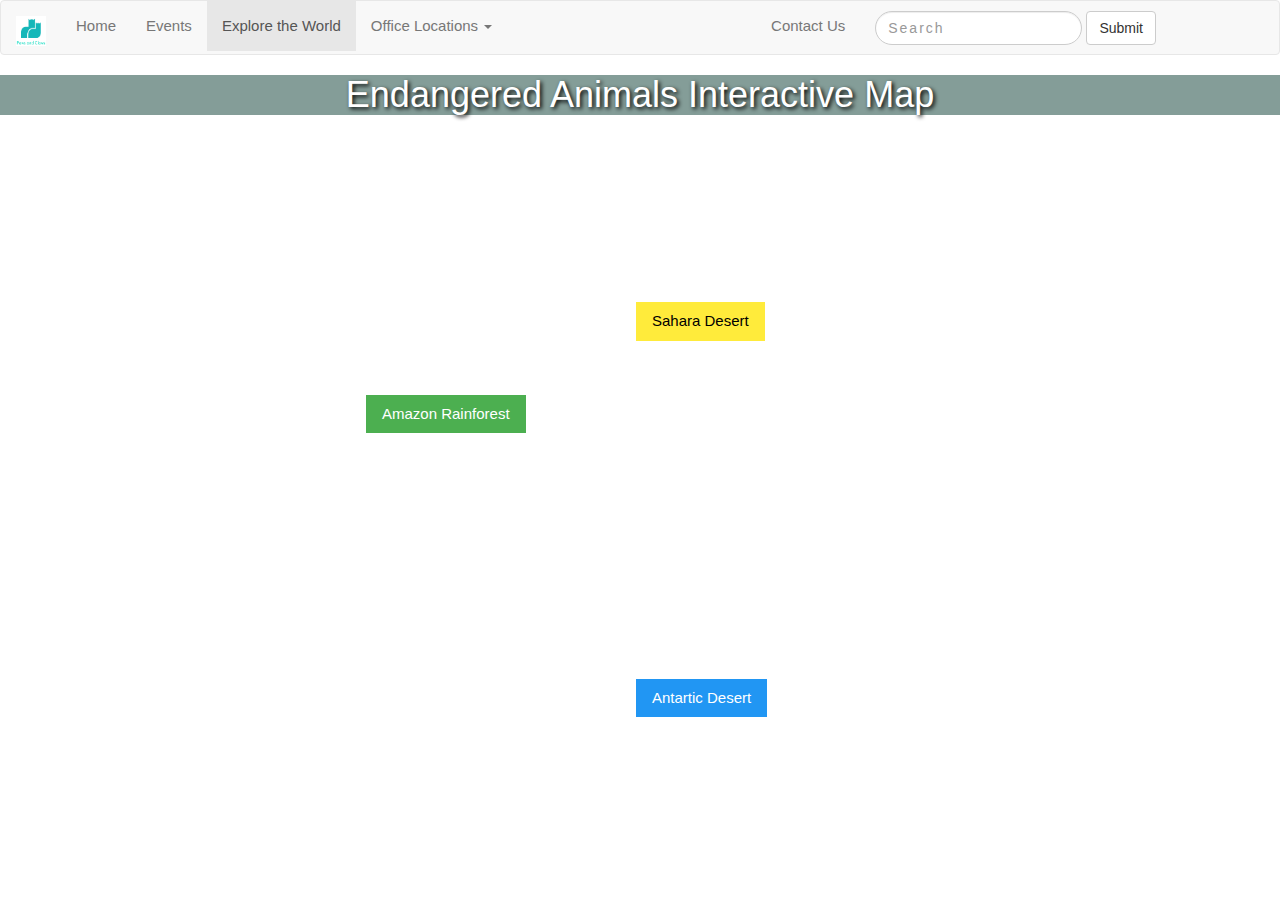
==== Explore_the_world.html @ 2ea4d444 "added back in the antartica animals" ====
<!DOCTYPE html>
<html>
 <head>
   <link href="css/bootstrap.css" rel="stylesheet">
   <link href="style.css" rel="stylesheet">
   <link rel="stylesheet" href="https://www.w3schools.com/w3css/4/w3.css">
   <script src="js/jquery-3.3.1.min.js"></script>
   <script src="http://code.jquery.com/jquery-3.2.1.min.js"></script>
   <script src="js/bootstrap.min.js"></script>
   <style>
      p    {color: black;}
   </style>
 </head>


  <header>
    <nav class="navbar navbar-default">
  <div class="container-fluid">
    <div class="navbar-header">
      <a class="navbar-brand" href="index.html">
        <img alt="Brand" src="logo.png" width="30" height="30">
      </a>
  <div class="container">
    <div class="navbar-header">
      <button type="button" class="navbar-toggle collapsed" data-toggle="collapse" data-target="#bs-example-navbar-collapse-1" aria-expanded="false">
        <span class="sr-only">Toggle navigation</span>
        <span class="icon-bar"></span>
        <span class="icon-bar"></span>
        <span class="icon-bar"></span>
      </button>
    </div>
    <div class="collapse navbar-collapse" id="bs-example-navbar-collapse-1">
      <ul class="nav navbar-nav">
        <li><a href="index.html">Home</a></li>
        <li><a href="#">Events</a></li>
        <li class="active"><a href="Explore_the_world.html">Explore the World<span class="sr-only">(current)</span></a></li>
        <li class="dropdown">
                  <a href="#" class="dropdown-toggle" data-toggle="dropdown" role="button" aria-haspopup="true" aria-expanded="false">Office Locations <span class="caret"></span></a>
                  <ul class="dropdown-menu">
                    <li><a href="#">Birmingham</a></li>
                    <li><a href="#">London</a></li>
                    <li><a href="#">Manchester</a></li>
          </ul>
      </ul>

      <form class="navbar-form navbar-right">
        <div class="form-group">
          <input type="text" class="form-control" placeholder="Search">
        </div>
        <button type="submit" class="btn btn-default">Submit</button>
      </form>
      <ul class="nav navbar-nav navbar-right">
        <li><a href="#">Contact Us</a></li>

      </ul>
    </div>
  </div>
  </nav>
</header>

  <body id="map-bg">
    <style>
    </style>
<div>
    <center>
<h1 id="title-EA">Endangered Animals Interactive Map</h1>
</center>
</div>
<div class="w3-container">
  <button id="amazon" onclick="document.getElementById('id01').style.display='block'" class="w3-button w3-green">Amazon Rainforest</button>

  <div id="id01" class="w3-modal">
    <div class="w3-modal-content">
      <div class="w3-container">
        <span onclick="document.getElementById('id01').style.display='none'" class="w3-button w3-display-topright">&times;</span>
        <header class="w3-container w3-light-green"><h2>Amazon Rainforest</h2></header>
        <body>
          <div class="row">
            <div class="col-md-6">
              <img style="padding: 20px 10px" src="img/Amazon.jpg" width="430" height="380">
            </div>
           <div class="col-md-6">
             <p style="padding: 20px 10px"><strong>Fun Facts!</strong></p>
             <ul>
               <li>Amazon is thought to have 2.5 million species of insects</li>
               <li>A lot of our food types and medicinal ingredients comes from the amazon</li>
               <li>The forest floor is almost completely black - only 1% of sunlight makes it through</li>
             </ul>
           </div>
         </div>
      </body>
      </div>
    </div>
  </div>
</div>

<div class="w3-container">
  <button id="antartica" onclick="document.getElementById('id02').style.display='block'" class="w3-button w3-blue">Antartic Desert</button>

  <div id="id02" class="w3-modal">
    <div class="w3-modal-content">
      <div class="w3-container">
        <span onclick="document.getElementById('id02').style.display='none'" class="w3-button w3-display-topright">&times;</span>
        <header class="w3-container w3-light-blue"><h2>Antartic Desert</h2></header>
        <body>
          <div class="row">
            <div class="col-md-6">
              <img style="padding: 20px 10px" src="img/antartica.jpg" width="430" height="380">
            </br>
            <p style="padding: 0px 0px 10px 20px"><em>"Antarctica still blows my mind. It is vast, remote, otherworldly and beautiful beyond imagination. But it is also fragile and vulnerable to the worst effects of climate change and fishing. I've spent more than two years living on the ice and two decades working to ensure that Antarctic remains protected for future generations."</em></p>
            <p style="padding: 0px 0px 0px 40px"><b>Rod Downie</b></p>
            <p style="padding: 0px 0px 0px 40px"><b><em>Polar programme manager</em></b></p>
            </div>
           <div class="col-md-6">
             <p style="padding: 20px 10px">
               <b>Fun Facts!</b>
               <ul>
                 <li>Antarctica is the southernmost continent on Earth</li>
                 <li>Antarctica is bigger than Europe and almost double the size of Australia</li>
                 <li>The name ‘Antarctica’ comes from a Greek word meaning ‘opposite to the north’</li>
               </ul>
             </p>
           </br>
             <img src="img/penguin.jpg" style="float: left">
             <p style="padding: 10px 10px 10px 250px;"><b><em>Chinstrap Penguin</em></b></p>
             <ul style="padding: 10px 10px 0px 260px;">
               <li>Chinstrap Penguins live for about 20 years</li>
               <li>Outside of the breeding season Chinstrap Penguins will often congregate on icebergs</li>
               <li>Pygoscelis means “rump-legged.”</li>
             </ul>
           </div>
         </div>
      </body>
      </div>
    </div>
  </div>
</div>

 <div class="w3-container">
   <button id="sahara" onclick="document.getElementById('id03').style.display='block'" class="w3-button w3-yellow">Sahara Desert</button>

   <div id="id03" class="w3-modal">
     <div class="w3-modal-content">
       <div class="w3-container">
         <span onclick="document.getElementById('id03').style.display='none'" class="w3-button w3-display-topright">&times;</span>
         <header class="w3-container w3-yellow"><h2><b>Sahara Desert</b></h2></header>
         <body>
           <div class="row">
             <div class="col-md-6">
               <img style="padding: 20px 10px" src="img/sahara.jpg" width="400" height="280">
               <img class="resize" style="padding: 20px 10px; float: left" src="img/viper.jpg">
               <p style="padding: 20px 10px"><b><em>Sand Viper</em></b></p>
               <ul style="padding: 10px 10px 50px 200px">
                 <li>Deadly super species Cerastes vipers </li>
                 <li>Potent hemotoxin in kills its prey almost instantly</li>
                 <li>Eats small mammals, birds, and lizards</li>
               </ul>
              </div>
             <div class="col-md-6">
               <p style="padding: 20px 10px"><b>Fun Facts!</b></p>
               <ul>
                 <li>The desert shrinks and grows depending on the climate</li>
 	               <li>It used to be a rich, fertile farmland</li>
                 <li>It snowed in the Sahara desert for 30 minutes on the 18th of February 1979</li>
               </ul>
             </br>
           </br>
               <p><b><em>Addax</em></b></p>


                <img style="float: left; width: 300px; height: 250px;" src="img/addax.jpg">
               </div>
              </div>
              <div>
                </div>



           </div>
          </div>
       </body>
     </div>
     </div>
     </div>
 </body>

</html>
---- style.css ----
* {
    box-sizing: border-box;
}

body {
    margin: 0;
    font-family: Arial;
    font-size: 17px;
}

#body {
  position: relative;
  background-color: #f2f2f2;
  padding: 10px;
}

#bottom {
  position: relative;
  padding: 20px;
  background-color: white;
}

#footer {
  position: relative;
  background-color: black;
  padding: 20px 20px 140px 20px;
}

.content {
    position: relative;
    bottom: 0;
    background: rgba(0, 0, 0, 0.5);
    color: #f1f1f1;
    width: 100%;
    padding: 100px;
}

#myVideo {
    position: fixed;
    right: 0;
    bottom: 0;
    min-width: 100%;
    min-height: 100%;
}

#well {
  background-color: rgba( 30, 100, 100, 0.5);
}

p {
  color: white;
  font-size: 14px;
}

h1 {
  color: white;
  text-shadow: 2px 2px 4px #000000;
  

}
.form-control {
  margin-top: 2px;
  margin-bottom: 1px;
  border-radius: 20px;
  letter-spacing: 2px;
}
.formm-control {
  border: 20px;
  border-radius: 4px;
  background-color: rgb(54, 132, 168);
  color: white;
  padding: 5px 10px 5px 10px
 }
 .nav {
   font-size: 15px;
 }

#map-bg {
  background: url(img/world-map1.jpg);
  background-repeat: no-repeat;
  background-size: 100% 320%;
}

#sahara {
   position: relative;
   top: 100px;
   right: 100px;
   bottom: 0;
   left: 620px;
   overflow: auto;
   overflow-y: auto;
}

#amazon {
   position: relative;
   top: 270px;
   right: 100px;
   bottom: 0;
   left: 350px;
   overflow: auto;
   overflow-y: auto;
}

#antartica {
   position: relative;
   top: 515px;
   right: 400px;
   bottom: 0;
   left: 620px;
   overflow: auto;
   overflow-y: auto;
}

#title-EA {
  background-color: rgba( 10, 60, 50, 0.5);
}

.fa {
  padding: 20px;
  font-size: 30px;
  width: 55px;
  text-align: center;
  text-decoration: none;
  margin: 5px 2px;
  border-radius: 50%;
}

.fa:hover {
    opacity: 0.7;
}

.fa-facebook {
  background: #3B5998;
  color: white;
}

.fa-twitter {
  background: #55ACEE;
  color: white;
}

.fa-instagram {
  background: #E8004D;
  color: white;
}

.fa-snapchat-ghost {
  background: #fffc00;
  color: white;
  text-shadow: -1px 0 black, 0 1px black, 1px 0 black, 0 -1px black;
}

img.resize {
  max-width:40%;
  max-height:40%;
}
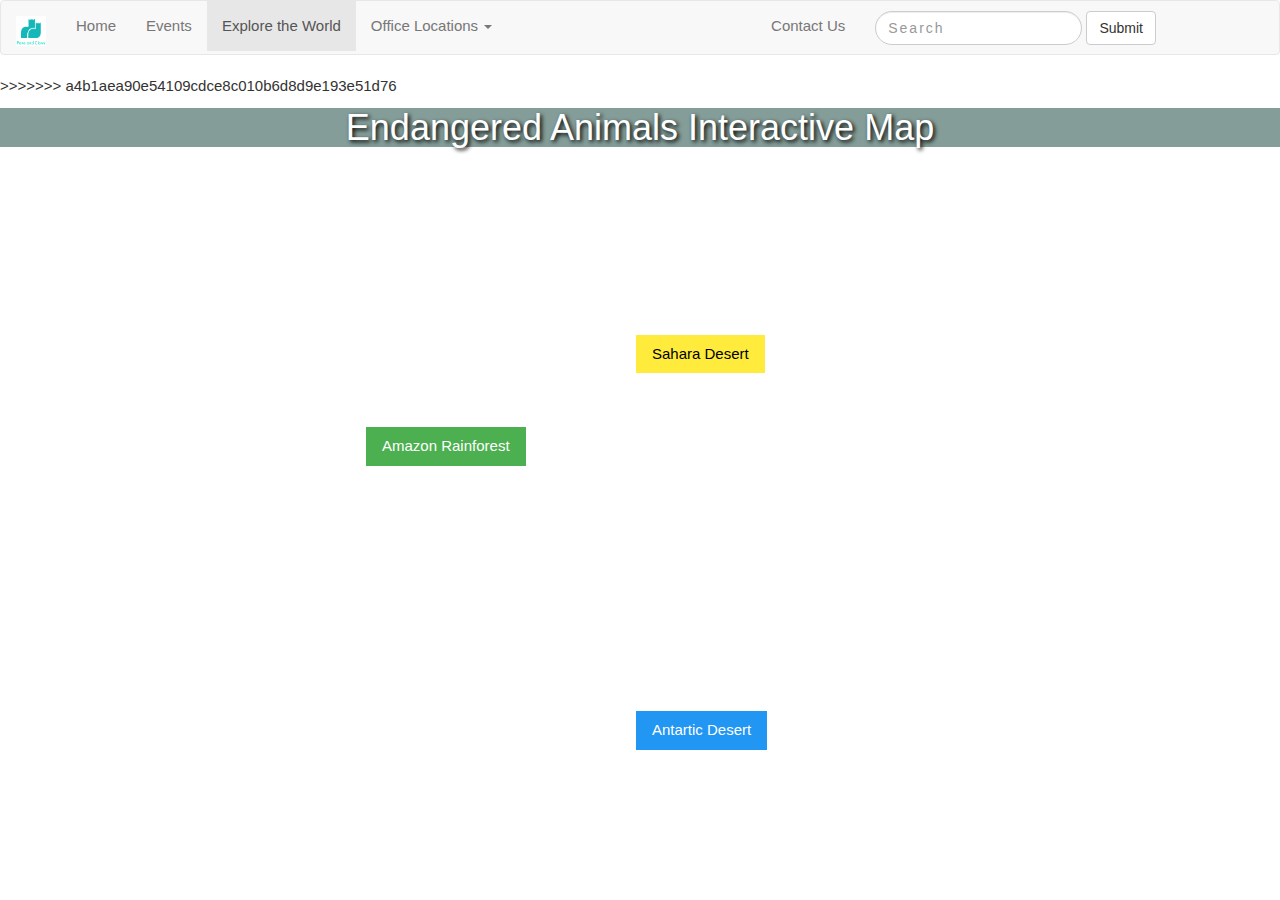
==== commit e6184d76: "fonts" ====
--- a/Explore_the_world.html
+++ b/Explore_the_world.html
@@ -12,176 +12,196 @@
    </style>
  </head>
 
-
   <header>
     <nav class="navbar navbar-default">
-  <div class="container-fluid">
-    <div class="navbar-header">
-      <a class="navbar-brand" href="index.html">
-        <img alt="Brand" src="logo.png" width="30" height="30">
-      </a>
-  <div class="container">
-    <div class="navbar-header">
-      <button type="button" class="navbar-toggle collapsed" data-toggle="collapse" data-target="#bs-example-navbar-collapse-1" aria-expanded="false">
-        <span class="sr-only">Toggle navigation</span>
-        <span class="icon-bar"></span>
-        <span class="icon-bar"></span>
-        <span class="icon-bar"></span>
-      </button>
-    </div>
-    <div class="collapse navbar-collapse" id="bs-example-navbar-collapse-1">
-      <ul class="nav navbar-nav">
-        <li><a href="index.html">Home</a></li>
-        <li><a href="#">Events</a></li>
-        <li class="active"><a href="Explore_the_world.html">Explore the World<span class="sr-only">(current)</span></a></li>
-        <li class="dropdown">
-                  <a href="#" class="dropdown-toggle" data-toggle="dropdown" role="button" aria-haspopup="true" aria-expanded="false">Office Locations <span class="caret"></span></a>
-                  <ul class="dropdown-menu">
-                    <li><a href="#">Birmingham</a></li>
-                    <li><a href="#">London</a></li>
-                    <li><a href="#">Manchester</a></li>
-          </ul>
-      </ul>
-
-      <form class="navbar-form navbar-right">
-        <div class="form-group">
-          <input type="text" class="form-control" placeholder="Search">
-        </div>
-        <button type="submit" class="btn btn-default">Submit</button>
-      </form>
-      <ul class="nav navbar-nav navbar-right">
-        <li><a href="#">Contact Us</a></li>
+      <div class="container-fluid">
+        <div class="navbar-header">
+          <a class="navbar-brand" href="index.html">
+          <img alt="Brand" src="logo.png" width="30" height="30">
+          </a>
+          <div class="container">
+            <div class="navbar-header">
+              <button type="button" class="navbar-toggle collapsed" data-toggle="collapse" data-target="#bs-example-navbar-collapse-1" aria-expanded="false">
+                <span class="sr-only">Toggle navigation</span>
+                <span class="icon-bar"></span>
+                <span class="icon-bar"></span>
+                <span class="icon-bar"></span>
+              </button>
+            </div>
+            <div class="collapse navbar-collapse" id="bs-example-navbar-collapse-1">
+              <ul class="nav navbar-nav">
+                <li><a href="index.html">Home</a></li>
+                <li><a href="#">Events</a></li>
+                <li class="active"><a href="Explore_the_world.html">Explore the World<span class="sr-only">(current)</span></a></li>
+                <li class="dropdown">
+                    <a href="#" class="dropdown-toggle" data-toggle="dropdown" role="button" aria-haspopup="true" aria-expanded="false">Office Locations <span class="caret"></span></a>
+                    <ul class="dropdown-menu">
+                      <li><a href="#">Birmingham</a></li>
+                      <li><a href="#">London</a></li>
+                      <li><a href="#">Manchester</a></li>
+                    </ul>
+                  </ul>
+                <form class="navbar-form navbar-right">
+                  <div class="form-group">
+                    <input type="text" class="form-control" placeholder="Search">
+                  </div>
+                  <button type="submit" class="btn btn-default">Submit</button>
+                </form>
+                <ul class="nav navbar-nav navbar-right">
+                  <li><a href="#">Contact Us</a></li>
+                </ul>
+              </div>
+            </div>
+          </div>
+        </div>
+      </nav>
+    </header>
+
 
       </ul>
     </div>
   </div>
   </nav>
-</header>
-
+  </header>
+
+
+
+  <body>
+    <link href='//fonts.googleapis.com/css?family=Roboto+Condensed:300,400,700' rel='stylesheet' type='text/css'>
+<link href='//fonts.googleapis.com/css?family=Roboto:100,300,400,700,900' rel='stylesheet' type='text/css'>
+
+
+  <body>
+    <link href='//fonts.googleapis.com/css?family=Roboto+Condensed:300,400,700' rel='stylesheet' type='text/css'>
+    <link href='//fonts.googleapis.com/css?family=Roboto:100,300,400,700,900' rel='stylesheet' type='text/css'>
+>>>>>>> a4b1aea90e54109cdce8c010b6d8d9e193e51d76
   <body id="map-bg">
-    <style>
-    </style>
-<div>
-    <center>
-<h1 id="title-EA">Endangered Animals Interactive Map</h1>
-</center>
-</div>
-<div class="w3-container">
-  <button id="amazon" onclick="document.getElementById('id01').style.display='block'" class="w3-button w3-green">Amazon Rainforest</button>
-
-  <div id="id01" class="w3-modal">
-    <div class="w3-modal-content">
-      <div class="w3-container">
-        <span onclick="document.getElementById('id01').style.display='none'" class="w3-button w3-display-topright">&times;</span>
-        <header class="w3-container w3-light-green"><h2>Amazon Rainforest</h2></header>
-        <body>
-          <div class="row">
-            <div class="col-md-6">
-              <img style="padding: 20px 10px" src="img/Amazon.jpg" width="430" height="380">
-            </div>
-           <div class="col-md-6">
-             <p style="padding: 20px 10px"><strong>Fun Facts!</strong></p>
-             <ul>
-               <li>Amazon is thought to have 2.5 million species of insects</li>
-               <li>A lot of our food types and medicinal ingredients comes from the amazon</li>
-               <li>The forest floor is almost completely black - only 1% of sunlight makes it through</li>
-             </ul>
-           </div>
-         </div>
-      </body>
+    <div>
+      <center>
+        <h1 id="title-EA">Endangered Animals Interactive Map</h1>
+      </center>
+    </div>
+
+    <div class="w3-container">
+      <button id="amazon" onclick="document.getElementById('id01').style.display='block'" class="w3-button w3-green">Amazon Rainforest</button>
+
+      <div id="id01" class="w3-modal">
+        <div class="w3-modal-content">
+          <div class="w3-container">
+            <span onclick="document.getElementById('id01').style.display='none'" class="w3-button w3-display-topright">&times;</span>
+            <header class="w3-container w3-light-green"><h2>Amazon Rainforest</h2></header>
+            <body>
+              <div class="row">
+                <div class="col-md-6">
+                  <img style="padding: 20px 10px" src="img/Amazon.jpg" width="430" height="380">
+                </div>
+                <div class="col-md-6">
+                  <p style="padding: 20px 10px"><strong>Fun Facts!</strong></p>
+                  <ul>
+                    <li>Amazon is thought to have 2.5 million species of insects</li>
+                    <li>A lot of our food types and medicinal ingredients comes from the amazon</li>
+                    <li>The forest floor is almost completely black - only 1% of sunlight makes it through</li>
+                  </ul>
+                </div>
+              </div>
+            </body>
+          </div>
+        </div>
       </div>
     </div>
-  </div>
-</div>
-
-<div class="w3-container">
-  <button id="antartica" onclick="document.getElementById('id02').style.display='block'" class="w3-button w3-blue">Antartic Desert</button>
-
-  <div id="id02" class="w3-modal">
-    <div class="w3-modal-content">
-      <div class="w3-container">
-        <span onclick="document.getElementById('id02').style.display='none'" class="w3-button w3-display-topright">&times;</span>
-        <header class="w3-container w3-light-blue"><h2>Antartic Desert</h2></header>
-        <body>
-          <div class="row">
-            <div class="col-md-6">
-              <img style="padding: 20px 10px" src="img/antartica.jpg" width="430" height="380">
-            </br>
-            <p style="padding: 0px 0px 10px 20px"><em>"Antarctica still blows my mind. It is vast, remote, otherworldly and beautiful beyond imagination. But it is also fragile and vulnerable to the worst effects of climate change and fishing. I've spent more than two years living on the ice and two decades working to ensure that Antarctic remains protected for future generations."</em></p>
-            <p style="padding: 0px 0px 0px 40px"><b>Rod Downie</b></p>
-            <p style="padding: 0px 0px 0px 40px"><b><em>Polar programme manager</em></b></p>
-            </div>
-           <div class="col-md-6">
-             <p style="padding: 20px 10px">
-               <b>Fun Facts!</b>
-               <ul>
-                 <li>Antarctica is the southernmost continent on Earth</li>
-                 <li>Antarctica is bigger than Europe and almost double the size of Australia</li>
-                 <li>The name ‘Antarctica’ comes from a Greek word meaning ‘opposite to the north’</li>
-               </ul>
-             </p>
-           </br>
-             <img src="img/penguin.jpg" style="float: left">
-             <p style="padding: 10px 10px 10px 250px;"><b><em>Chinstrap Penguin</em></b></p>
-             <ul style="padding: 10px 10px 0px 260px;">
-               <li>Chinstrap Penguins live for about 20 years</li>
-               <li>Outside of the breeding season Chinstrap Penguins will often congregate on icebergs</li>
-               <li>Pygoscelis means “rump-legged.”</li>
-             </ul>
-           </div>
-         </div>
-      </body>
+
+    <div class="w3-container">
+      <button id="antartica" onclick="document.getElementById('id02').style.display='block'" class="w3-button w3-blue">Antartic Desert</button>
+
+      <div id="id02" class="w3-modal">
+        <div class="w3-modal-content">
+          <div class="w3-container">
+            <span onclick="document.getElementById('id02').style.display='none'" class="w3-button w3-display-topright">&times;</span>
+            <header class="w3-container w3-light-blue"><h2>Antartic Desert</h2></header>
+            <body>
+              <div class="row">
+                <div class="col-md-6">
+                  <img style="padding: 20px 10px" src="img/antartica.jpg" width="430" height="380">
+                </br>
+                  <img src="img/whale.jpg" style="float: left;" width="200" height="140">
+                  <p style="padding: 10px 10px 0px 250px"><b><em>Blue Whale</em></b></p>
+                  <ul style="padding: 10px 10px 50px 250px">
+                    <li>The Blue Whale is the largest animal ever to have lived on earth</li>
+                    <li>They mainly catch their food by diving, and descend to depths of approximately 500 m</li>
+                  </ul>
+                </div>
+                <div class="col-md-6">
+                  <p style="padding: 20px 10px">
+                    <b>Fun Facts!</b>
+                    <ul>
+                      <li>Antarctica is the southernmost continent on Earth</li>
+                      <li>Antarctica is bigger than Europe and almost double the size of Australia</li>
+                      <li>The name ‘Antarctica’ comes from a Greek word meaning ‘opposite to the north’</li>
+                    </ul>
+                  </p>
+                </br>
+                  <img src="img/penguin.jpg" style="float: left">
+                  <p style="padding: 10px 10px 0px 250px"><b><em>Chinstrap Penguin</em></b></p>
+                  <ul style="padding: 10px 10px 50px 250px">
+                    <li>Chinstraps can reach depths of 70 m (230 ft), but most dives are less than 45 m (148 ft)</li>
+                    <li>Most dives last between 20-30 seconds</li>
+                    <li>Chinstrap Penguins live for about 20 years</li>
+                  </ul>
+                </div>
+              </div>
+            </body>
+          </div>
+        </div>
       </div>
     </div>
-  </div>
-</div>
-
- <div class="w3-container">
-   <button id="sahara" onclick="document.getElementById('id03').style.display='block'" class="w3-button w3-yellow">Sahara Desert</button>
-
-   <div id="id03" class="w3-modal">
-     <div class="w3-modal-content">
-       <div class="w3-container">
-         <span onclick="document.getElementById('id03').style.display='none'" class="w3-button w3-display-topright">&times;</span>
-         <header class="w3-container w3-yellow"><h2><b>Sahara Desert</b></h2></header>
-         <body>
-           <div class="row">
-             <div class="col-md-6">
-               <img style="padding: 20px 10px" src="img/sahara.jpg" width="400" height="280">
-               <img class="resize" style="padding: 20px 10px; float: left" src="img/viper.jpg">
-               <p style="padding: 20px 10px"><b><em>Sand Viper</em></b></p>
-               <ul style="padding: 10px 10px 50px 200px">
-                 <li>Deadly super species Cerastes vipers </li>
-                 <li>Potent hemotoxin in kills its prey almost instantly</li>
-                 <li>Eats small mammals, birds, and lizards</li>
-               </ul>
-              </div>
-             <div class="col-md-6">
-               <p style="padding: 20px 10px"><b>Fun Facts!</b></p>
-               <ul>
-                 <li>The desert shrinks and grows depending on the climate</li>
- 	               <li>It used to be a rich, fertile farmland</li>
-                 <li>It snowed in the Sahara desert for 30 minutes on the 18th of February 1979</li>
-               </ul>
-             </br>
-           </br>
-               <p><b><em>Addax</em></b></p>
-
-
+
+    <div class="w3-container">
+      <button id="sahara" onclick="document.getElementById('id03').style.display='block'" class="w3-button w3-yellow">Sahara Desert</button>
+
+      <div id="id03" class="w3-modal">
+        <div class="w3-modal-content">
+          <div class="w3-container">
+            <span onclick="document.getElementById('id03').style.display='none'" class="w3-button w3-display-topright">&times;</span>
+            <header class="w3-container w3-yellow"><h2><b>Sahara Desert</b></h2></header>
+            <body>
+              <div class="row">
+                <div class="col-md-6">
+                  <img style="padding: 20px 10px" src="img/sahara.jpg" width="400" height="280">
+                  <img class="resize" style="padding: 20px 10px; float: left" src="img/viper.jpg">
+                  <p style="padding: 20px 10px"><b><em>Sand Viper</em></b></p>
+                  <ul style="padding: 10px 10px 50px 200px">
+                    <li>Deadly super species Cerastes vipers </li>
+                    <li>Potent hemotoxin in kills its prey almost instantly</li>
+                    <li>Eats small mammals, birds, and lizards</li>
+                  </ul>
+                </div>
+                <div class="col-md-6">
+                  <p style="padding: 20px 10px"><b>Fun Facts!</b></p>
+                  <ul>
+                    <li>The desert shrinks and grows depending on the climate</li>
+ 	                  <li>It used to be a rich, fertile farmland</li>
+                    <li>It snowed in the Sahara desert for 30 minutes on the 18th of February 1979</li>
+                  </ul>
+                </br>
+              </br>
+                <p><b><em>Addax</em></b></p>
                 <img style="float: left; width: 300px; height: 250px;" src="img/addax.jpg">
-               </div>
-              </div>
-              <div>
-                </div>
-
-
-
-           </div>
-          </div>
+              </div>
+              </div>
+            </body>
+          </div>
+
        </body>
      </div>
      </div>
      </div>
  </body>
 
+
+        </div>
+      </div>
+    </div>
+  </div>
+</body>
+
 </html>
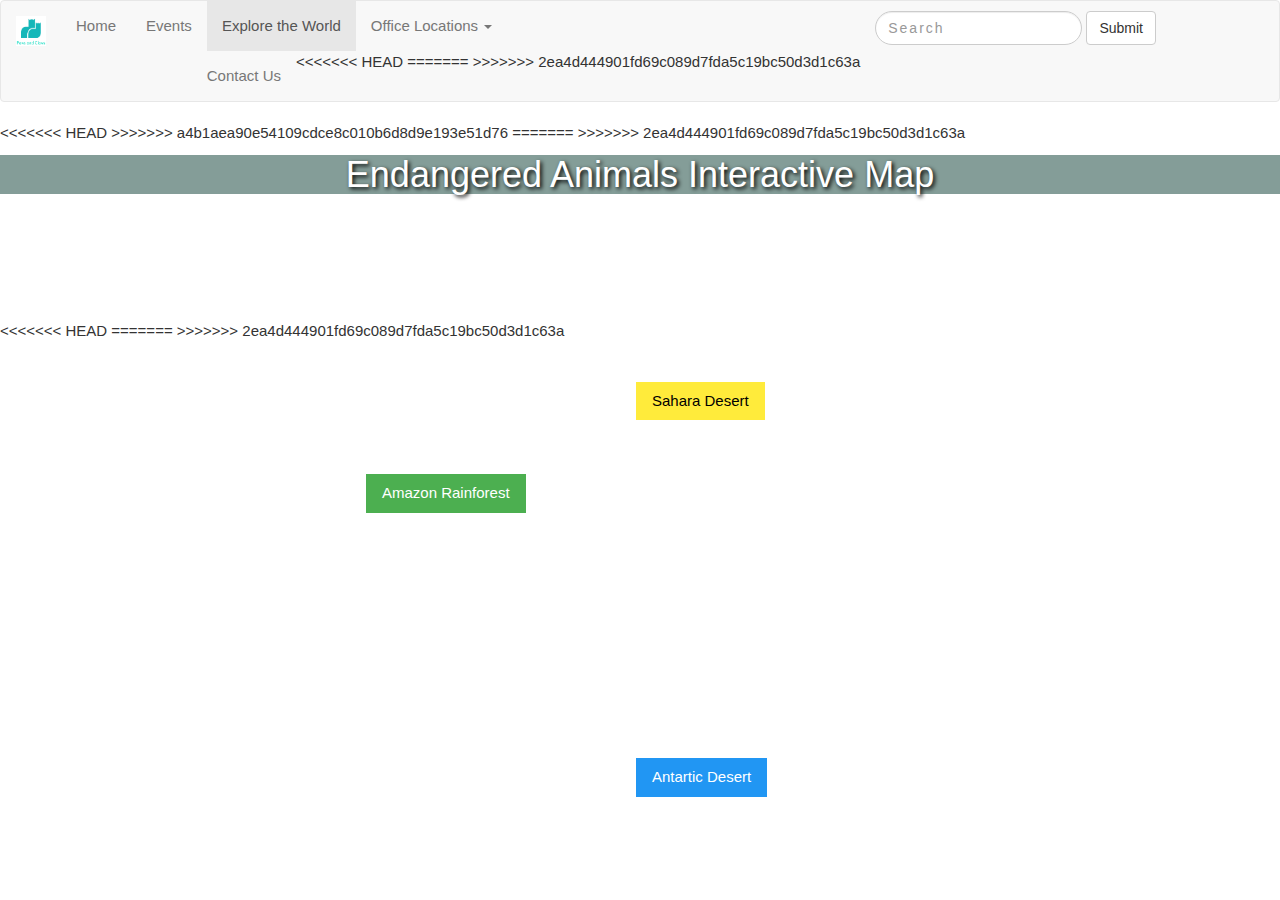
==== commit c9903f0d: "Merge branch 'feature' of https://github.com/fatma123555/Paws_N_Claws into feature" ====
--- a/Explore_the_world.html
+++ b/Explore_the_world.html
@@ -12,191 +12,195 @@
    </style>
  </head>
 
+
   <header>
     <nav class="navbar navbar-default">
-      <div class="container-fluid">
-        <div class="navbar-header">
-          <a class="navbar-brand" href="index.html">
-          <img alt="Brand" src="logo.png" width="30" height="30">
-          </a>
-          <div class="container">
-            <div class="navbar-header">
-              <button type="button" class="navbar-toggle collapsed" data-toggle="collapse" data-target="#bs-example-navbar-collapse-1" aria-expanded="false">
-                <span class="sr-only">Toggle navigation</span>
-                <span class="icon-bar"></span>
-                <span class="icon-bar"></span>
-                <span class="icon-bar"></span>
-              </button>
-            </div>
-            <div class="collapse navbar-collapse" id="bs-example-navbar-collapse-1">
-              <ul class="nav navbar-nav">
-                <li><a href="index.html">Home</a></li>
-                <li><a href="#">Events</a></li>
-                <li class="active"><a href="Explore_the_world.html">Explore the World<span class="sr-only">(current)</span></a></li>
-                <li class="dropdown">
-                    <a href="#" class="dropdown-toggle" data-toggle="dropdown" role="button" aria-haspopup="true" aria-expanded="false">Office Locations <span class="caret"></span></a>
-                    <ul class="dropdown-menu">
-                      <li><a href="#">Birmingham</a></li>
-                      <li><a href="#">London</a></li>
-                      <li><a href="#">Manchester</a></li>
-                    </ul>
-                  </ul>
-                <form class="navbar-form navbar-right">
-                  <div class="form-group">
-                    <input type="text" class="form-control" placeholder="Search">
-                  </div>
-                  <button type="submit" class="btn btn-default">Submit</button>
-                </form>
-                <ul class="nav navbar-nav navbar-right">
-                  <li><a href="#">Contact Us</a></li>
-                </ul>
-              </div>
-            </div>
-          </div>
+  <div class="container-fluid">
+    <div class="navbar-header">
+      <a class="navbar-brand" href="index.html">
+        <img alt="Brand" src="logo.png" width="30" height="30">
+      </a>
+  <div class="container">
+    <div class="navbar-header">
+      <button type="button" class="navbar-toggle collapsed" data-toggle="collapse" data-target="#bs-example-navbar-collapse-1" aria-expanded="false">
+        <span class="sr-only">Toggle navigation</span>
+        <span class="icon-bar"></span>
+        <span class="icon-bar"></span>
+        <span class="icon-bar"></span>
+      </button>
+    </div>
+    <div class="collapse navbar-collapse" id="bs-example-navbar-collapse-1">
+      <ul class="nav navbar-nav">
+        <li><a href="index.html">Home</a></li>
+        <li><a href="#">Events</a></li>
+        <li class="active"><a href="Explore_the_world.html">Explore the World<span class="sr-only">(current)</span></a></li>
+        <li class="dropdown">
+                  <a href="#" class="dropdown-toggle" data-toggle="dropdown" role="button" aria-haspopup="true" aria-expanded="false">Office Locations <span class="caret"></span></a>
+                  <ul class="dropdown-menu">
+                    <li><a href="#">Birmingham</a></li>
+                    <li><a href="#">London</a></li>
+                    <li><a href="#">Manchester</a></li>
+          </ul>
+      </ul>
+
+      <form class="navbar-form navbar-right">
+        <div class="form-group">
+          <input type="text" class="form-control" placeholder="Search">
         </div>
-      </nav>
-    </header>
-
-
+        <button type="submit" class="btn btn-default">Submit</button>
+      </form>
+      <ul class="nav navbar-nav navbar-right">
+        <li><a href="#">Contact Us</a></li>
+
+<<<<<<< HEAD
+
+=======
+>>>>>>> 2ea4d444901fd69c089d7fda5c19bc50d3d1c63a
       </ul>
     </div>
   </div>
   </nav>
-  </header>
-
-
-
-  <body>
-    <link href='//fonts.googleapis.com/css?family=Roboto+Condensed:300,400,700' rel='stylesheet' type='text/css'>
-<link href='//fonts.googleapis.com/css?family=Roboto:100,300,400,700,900' rel='stylesheet' type='text/css'>
-
+</header>
+
+<<<<<<< HEAD
 
   <body>
     <link href='//fonts.googleapis.com/css?family=Roboto+Condensed:300,400,700' rel='stylesheet' type='text/css'>
     <link href='//fonts.googleapis.com/css?family=Roboto:100,300,400,700,900' rel='stylesheet' type='text/css'>
 >>>>>>> a4b1aea90e54109cdce8c010b6d8d9e193e51d76
+=======
+>>>>>>> 2ea4d444901fd69c089d7fda5c19bc50d3d1c63a
   <body id="map-bg">
-    <div>
-      <center>
-        <h1 id="title-EA">Endangered Animals Interactive Map</h1>
-      </center>
-    </div>
-
-    <div class="w3-container">
-      <button id="amazon" onclick="document.getElementById('id01').style.display='block'" class="w3-button w3-green">Amazon Rainforest</button>
-
-      <div id="id01" class="w3-modal">
-        <div class="w3-modal-content">
-          <div class="w3-container">
-            <span onclick="document.getElementById('id01').style.display='none'" class="w3-button w3-display-topright">&times;</span>
-            <header class="w3-container w3-light-green"><h2>Amazon Rainforest</h2></header>
-            <body>
-              <div class="row">
-                <div class="col-md-6">
-                  <img style="padding: 20px 10px" src="img/Amazon.jpg" width="430" height="380">
+    <style>
+    </style>
+<div>
+    <center>
+<h1 id="title-EA">Endangered Animals Interactive Map</h1>
+</center>
+</div>
+<div class="w3-container">
+  <button id="amazon" onclick="document.getElementById('id01').style.display='block'" class="w3-button w3-green">Amazon Rainforest</button>
+
+  <div id="id01" class="w3-modal">
+    <div class="w3-modal-content">
+      <div class="w3-container">
+        <span onclick="document.getElementById('id01').style.display='none'" class="w3-button w3-display-topright">&times;</span>
+        <header class="w3-container w3-light-green"><h2>Amazon Rainforest</h2></header>
+        <body>
+          <div class="row">
+            <div class="col-md-6">
+              <img style="padding: 20px 10px" src="img/Amazon.jpg" width="430" height="380">
+            </div>
+           <div class="col-md-6">
+             <p style="padding: 20px 10px"><strong>Fun Facts!</strong></p>
+             <ul>
+               <li>Amazon is thought to have 2.5 million species of insects</li>
+               <li>A lot of our food types and medicinal ingredients comes from the amazon</li>
+               <li>The forest floor is almost completely black - only 1% of sunlight makes it through</li>
+             </ul>
+           </div>
+         </div>
+      </body>
+      </div>
+    </div>
+  </div>
+</div>
+
+<div class="w3-container">
+  <button id="antartica" onclick="document.getElementById('id02').style.display='block'" class="w3-button w3-blue">Antartic Desert</button>
+
+  <div id="id02" class="w3-modal">
+    <div class="w3-modal-content">
+      <div class="w3-container">
+        <span onclick="document.getElementById('id02').style.display='none'" class="w3-button w3-display-topright">&times;</span>
+        <header class="w3-container w3-light-blue"><h2>Antartic Desert</h2></header>
+        <body>
+          <div class="row">
+            <div class="col-md-6">
+              <img style="padding: 20px 10px" src="img/antartica.jpg" width="430" height="380">
+            </br>
+            <p style="padding: 0px 0px 10px 20px"><em>"Antarctica still blows my mind. It is vast, remote, otherworldly and beautiful beyond imagination. But it is also fragile and vulnerable to the worst effects of climate change and fishing. I've spent more than two years living on the ice and two decades working to ensure that Antarctic remains protected for future generations."</em></p>
+            <p style="padding: 0px 0px 0px 40px"><b>Rod Downie</b></p>
+            <p style="padding: 0px 0px 0px 40px"><b><em>Polar programme manager</em></b></p>
+            </div>
+           <div class="col-md-6">
+             <p style="padding: 20px 10px">
+               <b>Fun Facts!</b>
+               <ul>
+                 <li>Antarctica is the southernmost continent on Earth</li>
+                 <li>Antarctica is bigger than Europe and almost double the size of Australia</li>
+                 <li>The name ‘Antarctica’ comes from a Greek word meaning ‘opposite to the north’</li>
+               </ul>
+             </p>
+           </br>
+             <img src="img/penguin.jpg" style="float: left">
+             <p style="padding: 10px 10px 10px 250px;"><b><em>Chinstrap Penguin</em></b></p>
+             <ul style="padding: 10px 10px 0px 260px;">
+               <li>Chinstrap Penguins live for about 20 years</li>
+               <li>Outside of the breeding season Chinstrap Penguins will often congregate on icebergs</li>
+               <li>Pygoscelis means “rump-legged.”</li>
+             </ul>
+           </div>
+         </div>
+      </body>
+      </div>
+    </div>
+  </div>
+</div>
+
+ <div class="w3-container">
+   <button id="sahara" onclick="document.getElementById('id03').style.display='block'" class="w3-button w3-yellow">Sahara Desert</button>
+
+   <div id="id03" class="w3-modal">
+     <div class="w3-modal-content">
+       <div class="w3-container">
+         <span onclick="document.getElementById('id03').style.display='none'" class="w3-button w3-display-topright">&times;</span>
+         <header class="w3-container w3-yellow"><h2><b>Sahara Desert</b></h2></header>
+         <body>
+           <div class="row">
+             <div class="col-md-6">
+               <img style="padding: 20px 10px" src="img/sahara.jpg" width="400" height="280">
+               <img class="resize" style="padding: 20px 10px; float: left" src="img/viper.jpg">
+               <p style="padding: 20px 10px"><b><em>Sand Viper</em></b></p>
+               <ul style="padding: 10px 10px 50px 200px">
+                 <li>Deadly super species Cerastes vipers </li>
+                 <li>Potent hemotoxin in kills its prey almost instantly</li>
+                 <li>Eats small mammals, birds, and lizards</li>
+               </ul>
+              </div>
+             <div class="col-md-6">
+               <p style="padding: 20px 10px"><b>Fun Facts!</b></p>
+               <ul>
+                 <li>The desert shrinks and grows depending on the climate</li>
+ 	               <li>It used to be a rich, fertile farmland</li>
+                 <li>It snowed in the Sahara desert for 30 minutes on the 18th of February 1979</li>
+               </ul>
+             </br>
+           </br>
+               <p><b><em>Addax</em></b></p>
+
+
+                <img style="float: left; width: 300px; height: 250px;" src="img/addax.jpg">
+               </div>
+              </div>
+              <div>
                 </div>
-                <div class="col-md-6">
-                  <p style="padding: 20px 10px"><strong>Fun Facts!</strong></p>
-                  <ul>
-                    <li>Amazon is thought to have 2.5 million species of insects</li>
-                    <li>A lot of our food types and medicinal ingredients comes from the amazon</li>
-                    <li>The forest floor is almost completely black - only 1% of sunlight makes it through</li>
-                  </ul>
-                </div>
-              </div>
-            </body>
+
+
+
+           </div>
           </div>
-        </div>
-      </div>
-    </div>
-
-    <div class="w3-container">
-      <button id="antartica" onclick="document.getElementById('id02').style.display='block'" class="w3-button w3-blue">Antartic Desert</button>
-
-      <div id="id02" class="w3-modal">
-        <div class="w3-modal-content">
-          <div class="w3-container">
-            <span onclick="document.getElementById('id02').style.display='none'" class="w3-button w3-display-topright">&times;</span>
-            <header class="w3-container w3-light-blue"><h2>Antartic Desert</h2></header>
-            <body>
-              <div class="row">
-                <div class="col-md-6">
-                  <img style="padding: 20px 10px" src="img/antartica.jpg" width="430" height="380">
-                </br>
-                  <img src="img/whale.jpg" style="float: left;" width="200" height="140">
-                  <p style="padding: 10px 10px 0px 250px"><b><em>Blue Whale</em></b></p>
-                  <ul style="padding: 10px 10px 50px 250px">
-                    <li>The Blue Whale is the largest animal ever to have lived on earth</li>
-                    <li>They mainly catch their food by diving, and descend to depths of approximately 500 m</li>
-                  </ul>
-                </div>
-                <div class="col-md-6">
-                  <p style="padding: 20px 10px">
-                    <b>Fun Facts!</b>
-                    <ul>
-                      <li>Antarctica is the southernmost continent on Earth</li>
-                      <li>Antarctica is bigger than Europe and almost double the size of Australia</li>
-                      <li>The name ‘Antarctica’ comes from a Greek word meaning ‘opposite to the north’</li>
-                    </ul>
-                  </p>
-                </br>
-                  <img src="img/penguin.jpg" style="float: left">
-                  <p style="padding: 10px 10px 0px 250px"><b><em>Chinstrap Penguin</em></b></p>
-                  <ul style="padding: 10px 10px 50px 250px">
-                    <li>Chinstraps can reach depths of 70 m (230 ft), but most dives are less than 45 m (148 ft)</li>
-                    <li>Most dives last between 20-30 seconds</li>
-                    <li>Chinstrap Penguins live for about 20 years</li>
-                  </ul>
-                </div>
-              </div>
-            </body>
-          </div>
-        </div>
-      </div>
-    </div>
-
-    <div class="w3-container">
-      <button id="sahara" onclick="document.getElementById('id03').style.display='block'" class="w3-button w3-yellow">Sahara Desert</button>
-
-      <div id="id03" class="w3-modal">
-        <div class="w3-modal-content">
-          <div class="w3-container">
-            <span onclick="document.getElementById('id03').style.display='none'" class="w3-button w3-display-topright">&times;</span>
-            <header class="w3-container w3-yellow"><h2><b>Sahara Desert</b></h2></header>
-            <body>
-              <div class="row">
-                <div class="col-md-6">
-                  <img style="padding: 20px 10px" src="img/sahara.jpg" width="400" height="280">
-                  <img class="resize" style="padding: 20px 10px; float: left" src="img/viper.jpg">
-                  <p style="padding: 20px 10px"><b><em>Sand Viper</em></b></p>
-                  <ul style="padding: 10px 10px 50px 200px">
-                    <li>Deadly super species Cerastes vipers </li>
-                    <li>Potent hemotoxin in kills its prey almost instantly</li>
-                    <li>Eats small mammals, birds, and lizards</li>
-                  </ul>
-                </div>
-                <div class="col-md-6">
-                  <p style="padding: 20px 10px"><b>Fun Facts!</b></p>
-                  <ul>
-                    <li>The desert shrinks and grows depending on the climate</li>
- 	                  <li>It used to be a rich, fertile farmland</li>
-                    <li>It snowed in the Sahara desert for 30 minutes on the 18th of February 1979</li>
-                  </ul>
-                </br>
-              </br>
-                <p><b><em>Addax</em></b></p>
-                <img style="float: left; width: 300px; height: 250px;" src="img/addax.jpg">
-              </div>
-              </div>
-            </body>
-          </div>
-
+<<<<<<< HEAD
+
+=======
+>>>>>>> 2ea4d444901fd69c089d7fda5c19bc50d3d1c63a
        </body>
      </div>
      </div>
      </div>
  </body>
 
+<<<<<<< HEAD
 
         </div>
       </div>
@@ -204,4 +208,6 @@
   </div>
 </body>
 
+=======
+>>>>>>> 2ea4d444901fd69c089d7fda5c19bc50d3d1c63a
 </html>
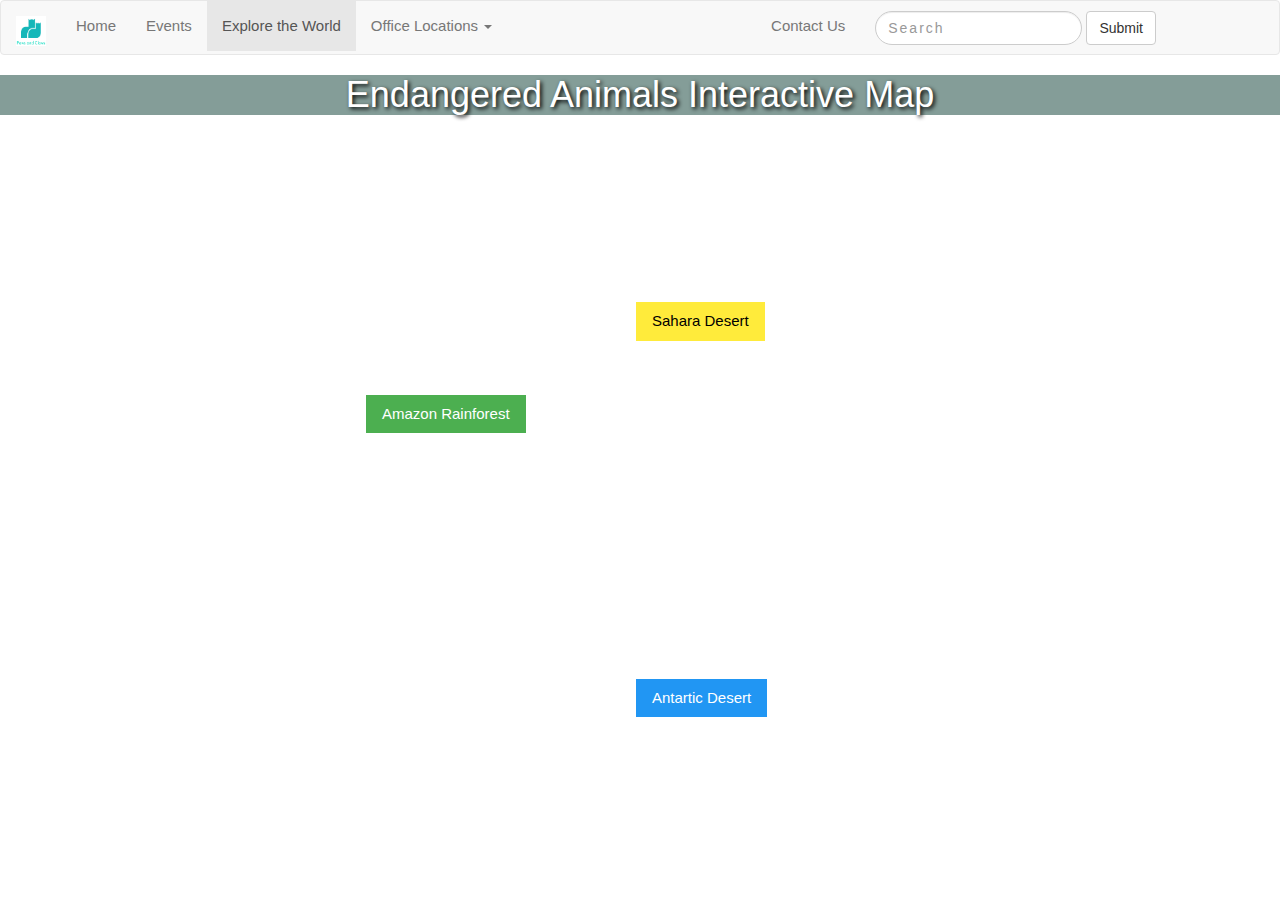
==== commit 636bb0e5: "added amazon rainforrest facts to page" ====
--- a/Explore_the_world.html
+++ b/Explore_the_world.html
@@ -52,24 +52,12 @@
       <ul class="nav navbar-nav navbar-right">
         <li><a href="#">Contact Us</a></li>
 
-<<<<<<< HEAD
-
-=======
->>>>>>> 2ea4d444901fd69c089d7fda5c19bc50d3d1c63a
       </ul>
     </div>
   </div>
   </nav>
 </header>
 
-<<<<<<< HEAD
-
-  <body>
-    <link href='//fonts.googleapis.com/css?family=Roboto+Condensed:300,400,700' rel='stylesheet' type='text/css'>
-    <link href='//fonts.googleapis.com/css?family=Roboto:100,300,400,700,900' rel='stylesheet' type='text/css'>
->>>>>>> a4b1aea90e54109cdce8c010b6d8d9e193e51d76
-=======
->>>>>>> 2ea4d444901fd69c089d7fda5c19bc50d3d1c63a
   <body id="map-bg">
     <style>
     </style>
@@ -90,14 +78,28 @@
           <div class="row">
             <div class="col-md-6">
               <img style="padding: 20px 10px" src="img/Amazon.jpg" width="430" height="380">
+                <img style="padding: 20px 10px; float: left" src="img/monkey.jpg" width="250" height="200">
+                <p style="padding: 10px 10px 10px 250px;"><b><em>Spider Monkey</em></b></p>
+                <ul style="padding: 10px 10px 0px 260px;">
+                  <li>A single troop can consist of 20-30 members</li>
+                  <li>Their average lifespan is 28-30 years</li>
+                  <li>They only have four curved fingers which look like a hook and lack a thumb</li>
+                </ul>
             </div>
            <div class="col-md-6">
              <p style="padding: 20px 10px"><strong>Fun Facts!</strong></p>
              <ul>
                <li>Amazon is thought to have 2.5 million species of insects</li>
-               <li>A lot of our food types and medicinal ingredients comes from the amazon</li>
+               <li>A lot of our food types and medicinal ingredients comes from the Amazon</li>
                <li>The forest floor is almost completely black - only 1% of sunlight makes it through</li>
              </ul>
+              <img style="padding: 20px 10px;" src="img/tapir.jpg" width="400" height"350">
+              <p><b><em>Tapir</em></b></p>
+              <ul>
+                <li>Tapir are hoofed mammals, with very think skin</li>
+                <li>Despite their bulky size, they're known to move very quickly through impenetrable forrest terrain</li>
+                <li>They feed off fruits and clay to gain nutrients and minerals</li>
+              </ul>
            </div>
          </div>
       </body>
@@ -190,24 +192,10 @@
 
            </div>
           </div>
-<<<<<<< HEAD
-
-=======
->>>>>>> 2ea4d444901fd69c089d7fda5c19bc50d3d1c63a
        </body>
      </div>
      </div>
      </div>
  </body>
 
-<<<<<<< HEAD
-
-        </div>
-      </div>
-    </div>
-  </div>
-</body>
-
-=======
->>>>>>> 2ea4d444901fd69c089d7fda5c19bc50d3d1c63a
 </html>
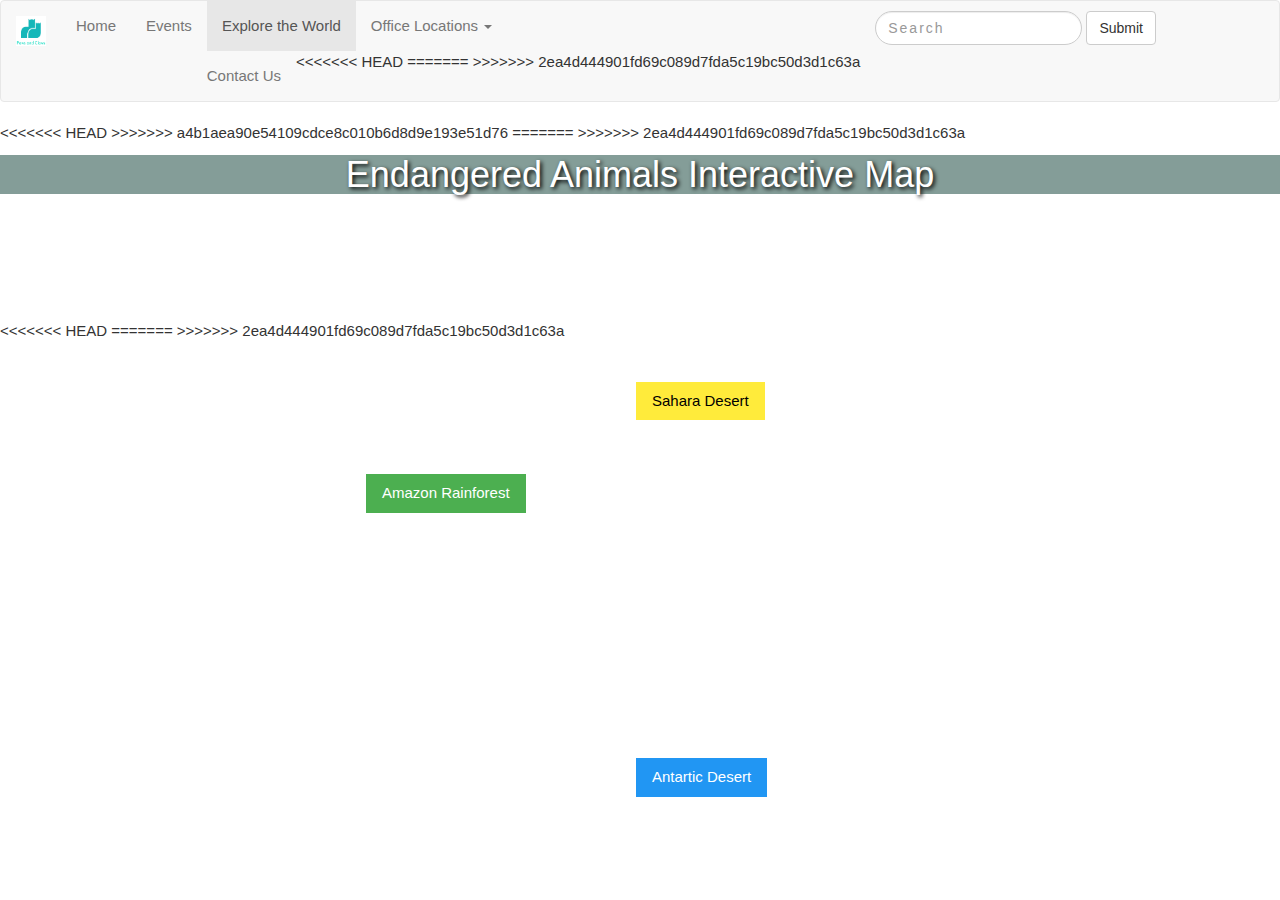
==== commit 0635a2c0: "Merge branch 'feature' of https://github.com/fatma123555/Paws_N_Claws into feature" ====
--- a/Explore_the_world.html
+++ b/Explore_the_world.html
@@ -52,12 +52,24 @@
       <ul class="nav navbar-nav navbar-right">
         <li><a href="#">Contact Us</a></li>
 
+<<<<<<< HEAD
+
+=======
+>>>>>>> 2ea4d444901fd69c089d7fda5c19bc50d3d1c63a
       </ul>
     </div>
   </div>
   </nav>
 </header>
 
+<<<<<<< HEAD
+
+  <body>
+    <link href='//fonts.googleapis.com/css?family=Roboto+Condensed:300,400,700' rel='stylesheet' type='text/css'>
+    <link href='//fonts.googleapis.com/css?family=Roboto:100,300,400,700,900' rel='stylesheet' type='text/css'>
+>>>>>>> a4b1aea90e54109cdce8c010b6d8d9e193e51d76
+=======
+>>>>>>> 2ea4d444901fd69c089d7fda5c19bc50d3d1c63a
   <body id="map-bg">
     <style>
     </style>
@@ -192,10 +204,24 @@
 
            </div>
           </div>
+<<<<<<< HEAD
+
+=======
+>>>>>>> 2ea4d444901fd69c089d7fda5c19bc50d3d1c63a
        </body>
      </div>
      </div>
      </div>
  </body>
 
+<<<<<<< HEAD
+
+        </div>
+      </div>
+    </div>
+  </div>
+</body>
+
+=======
+>>>>>>> 2ea4d444901fd69c089d7fda5c19bc50d3d1c63a
 </html>
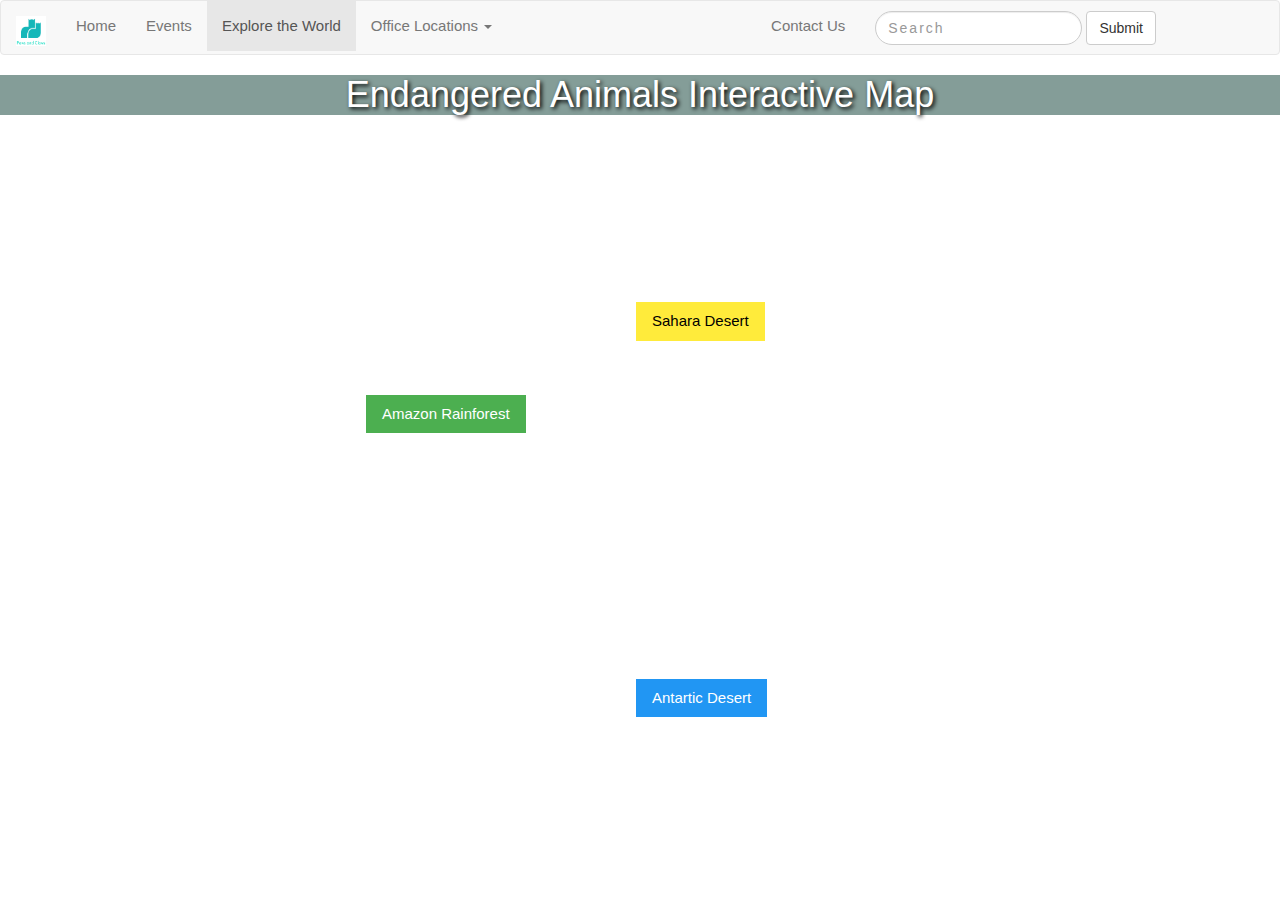
==== commit 04628f3e: "cleaned up the explore code page" ====
--- a/Explore_the_world.html
+++ b/Explore_the_world.html
@@ -13,215 +13,181 @@
  </head>
 
 
-  <header>
-    <nav class="navbar navbar-default">
-  <div class="container-fluid">
-    <div class="navbar-header">
-      <a class="navbar-brand" href="index.html">
-        <img alt="Brand" src="logo.png" width="30" height="30">
-      </a>
-  <div class="container">
-    <div class="navbar-header">
-      <button type="button" class="navbar-toggle collapsed" data-toggle="collapse" data-target="#bs-example-navbar-collapse-1" aria-expanded="false">
-        <span class="sr-only">Toggle navigation</span>
-        <span class="icon-bar"></span>
-        <span class="icon-bar"></span>
-        <span class="icon-bar"></span>
-      </button>
-    </div>
-    <div class="collapse navbar-collapse" id="bs-example-navbar-collapse-1">
-      <ul class="nav navbar-nav">
-        <li><a href="index.html">Home</a></li>
-        <li><a href="#">Events</a></li>
-        <li class="active"><a href="Explore_the_world.html">Explore the World<span class="sr-only">(current)</span></a></li>
-        <li class="dropdown">
-                  <a href="#" class="dropdown-toggle" data-toggle="dropdown" role="button" aria-haspopup="true" aria-expanded="false">Office Locations <span class="caret"></span></a>
-                  <ul class="dropdown-menu">
-                    <li><a href="#">Birmingham</a></li>
-                    <li><a href="#">London</a></li>
-                    <li><a href="#">Manchester</a></li>
-          </ul>
-      </ul>
+    <header>
+      <nav class="navbar navbar-default">
+        <div class="container-fluid">
+          <div class="navbar-header">
+            <a class="navbar-brand" href="index.html">
+              <img alt="Brand" src="logo.png" width="30" height="30">
+            </a>
+            <div class="container">
+              <div class="navbar-header">
+                <button type="button" class="navbar-toggle collapsed" data-toggle="collapse" data-target="#bs-example-navbar-collapse-1" aria-expanded="false">
+                  <span class="sr-only">Toggle navigation</span>
+                  <span class="icon-bar"></span>
+                  <span class="icon-bar"></span>
+                  <span class="icon-bar"></span>
+                </button>
+              </div>
+              <div class="collapse navbar-collapse" id="bs-example-navbar-collapse-1">
+                <ul class="nav navbar-nav">
+                  <li><a href="index.html">Home</a></li>
+                  <li><a href="#">Events</a></li>
+                  <li class="active"><a href="Explore_the_world.html">Explore the World<span class="sr-only">(current)</span></a></li>
+                  <li class="dropdown">
+                    <a href="#" class="dropdown-toggle" data-toggle="dropdown" role="button" aria-haspopup="true" aria-expanded="false">Office Locations <span class="caret"></span></a>
+                    <ul class="dropdown-menu">
+                      <li><a href="#">Birmingham</a></li>
+                      <li><a href="#">London</a></li>
+                      <li><a href="#">Manchester</a></li>
+                    </ul>
+                  </ul>
+                  <form class="navbar-form navbar-right">
+                    <div class="form-group">
+                      <input type="text" class="form-control" placeholder="Search">
+                    </div>
+                    <button type="submit" class="btn btn-default">Submit</button>
+                  </form>
+                  <ul class="nav navbar-nav navbar-right">
+                    <li><a href="#">Contact Us</a></li>
+                  </ul>
+                </div>
+              </div>
+            </div>
+          </div>
+          </nav>
+          </header>
 
-      <form class="navbar-form navbar-right">
-        <div class="form-group">
-          <input type="text" class="form-control" placeholder="Search">
-        </div>
-        <button type="submit" class="btn btn-default">Submit</button>
-      </form>
-      <ul class="nav navbar-nav navbar-right">
-        <li><a href="#">Contact Us</a></li>
+          <body id="map-bg">
+            <link href='//fonts.googleapis.com/css?family=Roboto+Condensed:300,400,700' rel='stylesheet' type='text/css'>
+            <link href='//fonts.googleapis.com/css?family=Roboto:100,300,400,700,900' rel='stylesheet' type='text/css'>
+              <div>
+                <center>
+                  <h1 id="title-EA">Endangered Animals Interactive Map</h1>
+                </center>
+              </div>
 
-<<<<<<< HEAD
+              <div class="w3-container">
+                <button id="amazon" onclick="document.getElementById('id01').style.display='block'" class="w3-button w3-green">Amazon Rainforest</button>
 
-=======
->>>>>>> 2ea4d444901fd69c089d7fda5c19bc50d3d1c63a
-      </ul>
-    </div>
-  </div>
-  </nav>
-</header>
+                <div id="id01" class="w3-modal">
+                  <div class="w3-modal-content">
+                    <div class="w3-container">
+                      <span onclick="document.getElementById('id01').style.display='none'" class="w3-button w3-display-topright">&times;</span>
+                      <header class="w3-container w3-light-green"><h2>Amazon Rainforest</h2></header>
+                      <body>
+                        <div class="row">
+                          <div class="col-md-6">
+                            <img style="padding: 20px 10px" src="img/Amazon.jpg" width="430" height="380">
+                            <img style="padding: 20px 10px; float: left" src="img/monkey.jpg" width="250" height="200">
+                            <p style="padding: 10px 10px 10px 250px;"><b><em>Spider Monkey</em></b></p>
+                            <ul style="padding: 10px 10px 0px 260px;">
+                              <li>A single troop can consist of 20-30 members</li>
+                              <li>Their average lifespan is 28-30 years</li>
+                              <li>They only have four curved fingers which look like a hook and lack a thumb</li>
+                            </ul>
+                          </div>
+                          <div class="col-md-6">
+                            <p style="padding: 20px 10px"><strong>Fun Facts!</strong></p>
+                            <ul>
+                              <li>Amazon is thought to have 2.5 million species of insects</li>
+                              <li>A lot of our food types and medicinal ingredients comes from the Amazon</li>
+                              <li>The forest floor is almost completely black - only 1% of sunlight makes it through</li>
+                            </ul>
+                            <img style="padding: 20px 10px;" src="img/tapir.jpg" width="400" height"350">
+                            <p><b><em>Tapir</em></b></p>
+                            <ul>
+                              <li>Tapir are hoofed mammals, with very think skin</li>
+                              <li>Despite their bulky size, they're known to move very quickly through impenetrable forrest terrain</li>
+                              <li>They feed off fruits and clay to gain nutrients and minerals</li>
+                            </ul>
+                          </div>
+                        </div>
+                      </body>
+                    </div>
+                  </div>
+                </div>
+              </div>
 
-<<<<<<< HEAD
+              <div class="w3-container">
+                <button id="antartica" onclick="document.getElementById('id02').style.display='block'" class="w3-button w3-blue">Antartic Desert</button>
 
-  <body>
-    <link href='//fonts.googleapis.com/css?family=Roboto+Condensed:300,400,700' rel='stylesheet' type='text/css'>
-    <link href='//fonts.googleapis.com/css?family=Roboto:100,300,400,700,900' rel='stylesheet' type='text/css'>
->>>>>>> a4b1aea90e54109cdce8c010b6d8d9e193e51d76
-=======
->>>>>>> 2ea4d444901fd69c089d7fda5c19bc50d3d1c63a
-  <body id="map-bg">
-    <style>
-    </style>
-<div>
-    <center>
-<h1 id="title-EA">Endangered Animals Interactive Map</h1>
-</center>
-</div>
-<div class="w3-container">
-  <button id="amazon" onclick="document.getElementById('id01').style.display='block'" class="w3-button w3-green">Amazon Rainforest</button>
+                <div id="id02" class="w3-modal">
+                  <div class="w3-modal-content">
+                    <div class="w3-container">
+                      <span onclick="document.getElementById('id02').style.display='none'" class="w3-button w3-display-topright">&times;</span>
+                      <header class="w3-container w3-light-blue"><h2>Antartic Desert</h2></header>
+                      <body>
+                        <div class="row">
+                          <div class="col-md-6">
+                            <img style="padding: 20px 10px" src="img/antartica.jpg" width="430" height="380">
+                          </br>
+                          <p style="padding: 0px 0px 10px 20px"><em>"Antarctica still blows my mind. It is vast, remote, otherworldly and beautiful beyond imagination. But it is also fragile and vulnerable to the worst effects of climate change and fishing. I've spent more than two years living on the ice and two decades working to ensure that Antarctic remains protected for future generations."</em></p>
+                          <p style="padding: 0px 0px 0px 40px"><b>Rod Downie</b></p>
+                          <p style="padding: 0px 0px 0px 40px"><b><em>Polar programme manager</em></b></p>
+                        </div>
+                        <div class="col-md-6">
+                          <p style="padding: 20px 10px">
+                            <b>Fun Facts!</b>
+                            <ul>
+                              <li>Antarctica is the southernmost continent on Earth</li>
+                              <li>Antarctica is bigger than Europe and almost double the size of Australia</li>
+                              <li>The name ‘Antarctica’ comes from a Greek word meaning ‘opposite to the north’</li>
+                            </ul>
+                          </p>
+                        </br>
+                        <img src="img/penguin.jpg" style="float: left">
+                        <p style="padding: 10px 10px 10px 250px;"><b><em>Chinstrap Penguin</em></b></p>
+                        <ul style="padding: 10px 10px 0px 260px;">
+                          <li>Chinstrap Penguins live for about 20 years</li>
+                          <li>Outside of the breeding season Chinstrap Penguins will often congregate on icebergs</li>
+                          <li>Pygoscelis means “rump-legged.”</li>
+                        </ul>
+                      </div>
+                    </div>
+                  </body>
+                </div>
+              </div>
+            </div>
+          </div>
 
-  <div id="id01" class="w3-modal">
-    <div class="w3-modal-content">
-      <div class="w3-container">
-        <span onclick="document.getElementById('id01').style.display='none'" class="w3-button w3-display-topright">&times;</span>
-        <header class="w3-container w3-light-green"><h2>Amazon Rainforest</h2></header>
-        <body>
-          <div class="row">
-            <div class="col-md-6">
-              <img style="padding: 20px 10px" src="img/Amazon.jpg" width="430" height="380">
-                <img style="padding: 20px 10px; float: left" src="img/monkey.jpg" width="250" height="200">
-                <p style="padding: 10px 10px 10px 250px;"><b><em>Spider Monkey</em></b></p>
-                <ul style="padding: 10px 10px 0px 260px;">
-                  <li>A single troop can consist of 20-30 members</li>
-                  <li>Their average lifespan is 28-30 years</li>
-                  <li>They only have four curved fingers which look like a hook and lack a thumb</li>
-                </ul>
+          <div class="w3-container">
+            <button id="sahara" onclick="document.getElementById('id03').style.display='block'" class="w3-button w3-yellow">Sahara Desert</button>
+
+            <div id="id03" class="w3-modal">
+              <div class="w3-modal-content">
+                <div class="w3-container">
+                  <span onclick="document.getElementById('id03').style.display='none'" class="w3-button w3-display-topright">&times;</span>
+                  <header class="w3-container w3-yellow"><h2><b>Sahara Desert</b></h2></header>
+                  <body>
+                    <div class="row">
+                      <div class="col-md-6">
+                        <img style="padding: 20px 10px" src="img/sahara.jpg" width="400" height="280">
+                        <img class="resize" style="padding: 20px 10px; float: left" src="img/viper.jpg">
+                        <p style="padding: 20px 10px"><b><em>Sand Viper</em></b></p>
+                        <ul style="padding: 10px 10px 50px 200px">
+                          <li>Deadly super species Cerastes vipers </li>
+                          <li>Potent hemotoxin in kills its prey almost instantly</li>
+                          <li>Eats small mammals, birds, and lizards</li>
+                        </ul>
+                      </div>
+                      <div class="col-md-6">
+                        <p style="padding: 20px 10px"><b>Fun Facts!</b></p>
+                        <ul>
+                          <li>The desert shrinks and grows depending on the climate</li>
+ 	                        <li>It used to be a rich, fertile farmland</li>
+                          <li>It snowed in the Sahara desert for 30 minutes on the 18th of February 1979</li>
+                        </ul>
+                      </br>
+                    </br>
+                    <p><b><em>Addax</em></b></p>
+                    <img style="float: left; width: 300px; height: 250px;" src="img/addax.jpg">
+                  </div>
+                </div>
+              </body>
             </div>
-           <div class="col-md-6">
-             <p style="padding: 20px 10px"><strong>Fun Facts!</strong></p>
-             <ul>
-               <li>Amazon is thought to have 2.5 million species of insects</li>
-               <li>A lot of our food types and medicinal ingredients comes from the Amazon</li>
-               <li>The forest floor is almost completely black - only 1% of sunlight makes it through</li>
-             </ul>
-              <img style="padding: 20px 10px;" src="img/tapir.jpg" width="400" height"350">
-              <p><b><em>Tapir</em></b></p>
-              <ul>
-                <li>Tapir are hoofed mammals, with very think skin</li>
-                <li>Despite their bulky size, they're known to move very quickly through impenetrable forrest terrain</li>
-                <li>They feed off fruits and clay to gain nutrients and minerals</li>
-              </ul>
-           </div>
-         </div>
-      </body>
-      </div>
-    </div>
-  </div>
-</div>
-
-<div class="w3-container">
-  <button id="antartica" onclick="document.getElementById('id02').style.display='block'" class="w3-button w3-blue">Antartic Desert</button>
-
-  <div id="id02" class="w3-modal">
-    <div class="w3-modal-content">
-      <div class="w3-container">
-        <span onclick="document.getElementById('id02').style.display='none'" class="w3-button w3-display-topright">&times;</span>
-        <header class="w3-container w3-light-blue"><h2>Antartic Desert</h2></header>
-        <body>
-          <div class="row">
-            <div class="col-md-6">
-              <img style="padding: 20px 10px" src="img/antartica.jpg" width="430" height="380">
-            </br>
-            <p style="padding: 0px 0px 10px 20px"><em>"Antarctica still blows my mind. It is vast, remote, otherworldly and beautiful beyond imagination. But it is also fragile and vulnerable to the worst effects of climate change and fishing. I've spent more than two years living on the ice and two decades working to ensure that Antarctic remains protected for future generations."</em></p>
-            <p style="padding: 0px 0px 0px 40px"><b>Rod Downie</b></p>
-            <p style="padding: 0px 0px 0px 40px"><b><em>Polar programme manager</em></b></p>
-            </div>
-           <div class="col-md-6">
-             <p style="padding: 20px 10px">
-               <b>Fun Facts!</b>
-               <ul>
-                 <li>Antarctica is the southernmost continent on Earth</li>
-                 <li>Antarctica is bigger than Europe and almost double the size of Australia</li>
-                 <li>The name ‘Antarctica’ comes from a Greek word meaning ‘opposite to the north’</li>
-               </ul>
-             </p>
-           </br>
-             <img src="img/penguin.jpg" style="float: left">
-             <p style="padding: 10px 10px 10px 250px;"><b><em>Chinstrap Penguin</em></b></p>
-             <ul style="padding: 10px 10px 0px 260px;">
-               <li>Chinstrap Penguins live for about 20 years</li>
-               <li>Outside of the breeding season Chinstrap Penguins will often congregate on icebergs</li>
-               <li>Pygoscelis means “rump-legged.”</li>
-             </ul>
-           </div>
-         </div>
-      </body>
-      </div>
-    </div>
-  </div>
-</div>
-
- <div class="w3-container">
-   <button id="sahara" onclick="document.getElementById('id03').style.display='block'" class="w3-button w3-yellow">Sahara Desert</button>
-
-   <div id="id03" class="w3-modal">
-     <div class="w3-modal-content">
-       <div class="w3-container">
-         <span onclick="document.getElementById('id03').style.display='none'" class="w3-button w3-display-topright">&times;</span>
-         <header class="w3-container w3-yellow"><h2><b>Sahara Desert</b></h2></header>
-         <body>
-           <div class="row">
-             <div class="col-md-6">
-               <img style="padding: 20px 10px" src="img/sahara.jpg" width="400" height="280">
-               <img class="resize" style="padding: 20px 10px; float: left" src="img/viper.jpg">
-               <p style="padding: 20px 10px"><b><em>Sand Viper</em></b></p>
-               <ul style="padding: 10px 10px 50px 200px">
-                 <li>Deadly super species Cerastes vipers </li>
-                 <li>Potent hemotoxin in kills its prey almost instantly</li>
-                 <li>Eats small mammals, birds, and lizards</li>
-               </ul>
-              </div>
-             <div class="col-md-6">
-               <p style="padding: 20px 10px"><b>Fun Facts!</b></p>
-               <ul>
-                 <li>The desert shrinks and grows depending on the climate</li>
- 	               <li>It used to be a rich, fertile farmland</li>
-                 <li>It snowed in the Sahara desert for 30 minutes on the 18th of February 1979</li>
-               </ul>
-             </br>
-           </br>
-               <p><b><em>Addax</em></b></p>
-
-
-                <img style="float: left; width: 300px; height: 250px;" src="img/addax.jpg">
-               </div>
-              </div>
-              <div>
-                </div>
-
-
-
-           </div>
           </div>
-<<<<<<< HEAD
-
-=======
->>>>>>> 2ea4d444901fd69c089d7fda5c19bc50d3d1c63a
-       </body>
-     </div>
-     </div>
-     </div>
- </body>
-
-<<<<<<< HEAD
-
         </div>
       </div>
-    </div>
-  </div>
-</body>
-
-=======
->>>>>>> 2ea4d444901fd69c089d7fda5c19bc50d3d1c63a
-</html>
+    </body>
+  </html>
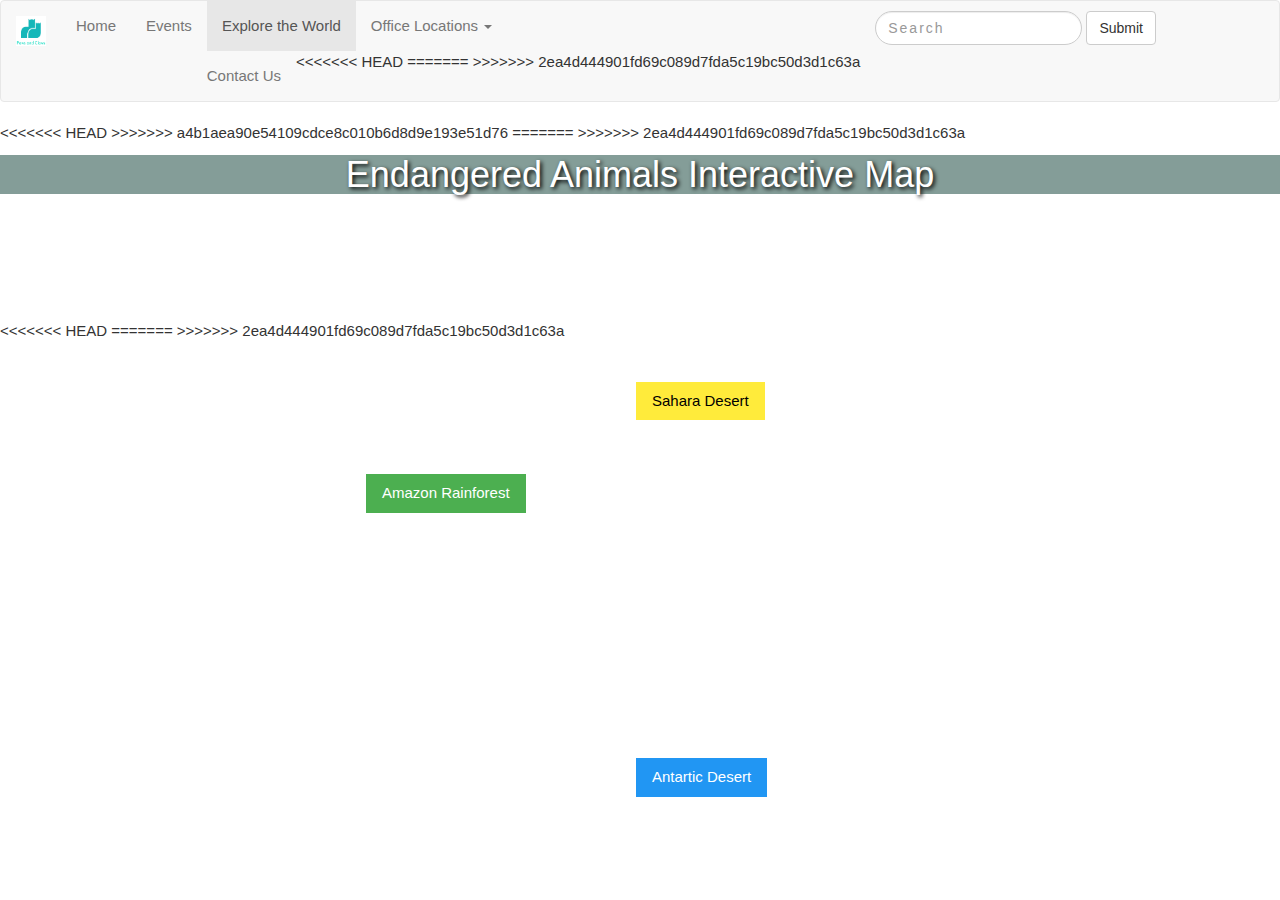
==== commit ad27ff1f: "ss" ====
--- a/Explore_the_world.html
+++ b/Explore_the_world.html
@@ -1,6 +1,7 @@
 <!DOCTYPE html>
 <html>
  <head>
+   <link href="https://fonts.googleapis.com/css?family=Voltaire" rel="stylesheet">
    <link href="css/bootstrap.css" rel="stylesheet">
    <link href="style.css" rel="stylesheet">
    <link rel="stylesheet" href="https://www.w3schools.com/w3css/4/w3.css">
@@ -13,181 +14,201 @@
  </head>
 
 
-    <header>
-      <nav class="navbar navbar-default">
-        <div class="container-fluid">
-          <div class="navbar-header">
-            <a class="navbar-brand" href="index.html">
-              <img alt="Brand" src="logo.png" width="30" height="30">
-            </a>
-            <div class="container">
-              <div class="navbar-header">
-                <button type="button" class="navbar-toggle collapsed" data-toggle="collapse" data-target="#bs-example-navbar-collapse-1" aria-expanded="false">
-                  <span class="sr-only">Toggle navigation</span>
-                  <span class="icon-bar"></span>
-                  <span class="icon-bar"></span>
-                  <span class="icon-bar"></span>
-                </button>
+  <header>
+    <nav class="navbar navbar-default">
+  <div class="container-fluid">
+    <div class="navbar-header">
+      <a class="navbar-brand" href="index.html">
+        <img alt="Brand" src="logo.png" width="30" height="30">
+      </a>
+  <div class="container">
+    <div class="navbar-header">
+      <button type="button" class="navbar-toggle collapsed" data-toggle="collapse" data-target="#bs-example-navbar-collapse-1" aria-expanded="false">
+        <span class="sr-only">Toggle navigation</span>
+        <span class="icon-bar"></span>
+        <span class="icon-bar"></span>
+        <span class="icon-bar"></span>
+      </button>
+    </div>
+    <div class="collapse navbar-collapse" id="bs-example-navbar-collapse-1">
+      <ul class="nav navbar-nav">
+        <li><a href="index.html">Home</a></li>
+        <li><a href="#">Events</a></li>
+        <li class="active"><a href="Explore_the_world.html">Explore the World<span class="sr-only">(current)</span></a></li>
+        <li class="dropdown">
+                  <a href="#" class="dropdown-toggle" data-toggle="dropdown" role="button" aria-haspopup="true" aria-expanded="false">Office Locations <span class="caret"></span></a>
+                  <ul class="dropdown-menu">
+                    <li><a href="#">Birmingham</a></li>
+                    <li><a href="#">London</a></li>
+                    <li><a href="#">Manchester</a></li>
+          </ul>
+      </ul>
+
+      <form class="navbar-form navbar-right">
+        <div class="form-group">
+          <input type="text" class="form-control" placeholder="Search">
+        </div>
+        <button type="submit" class="btn btn-default">Submit</button>
+      </form>
+      <ul class="nav navbar-nav navbar-right">
+        <li><a href="#">Contact Us</a></li>
+
+<<<<<<< HEAD
+
+=======
+>>>>>>> 2ea4d444901fd69c089d7fda5c19bc50d3d1c63a
+      </ul>
+    </div>
+  </div>
+  </nav>
+</header>
+
+<<<<<<< HEAD
+
+  <body>
+    <link href='//fonts.googleapis.com/css?family=Roboto+Condensed:300,400,700' rel='stylesheet' type='text/css'>
+    <link href='//fonts.googleapis.com/css?family=Roboto:100,300,400,700,900' rel='stylesheet' type='text/css'>
+>>>>>>> a4b1aea90e54109cdce8c010b6d8d9e193e51d76
+=======
+>>>>>>> 2ea4d444901fd69c089d7fda5c19bc50d3d1c63a
+  <body id="map-bg">
+    <style>
+    </style>
+<div>
+    <center>
+<h1 id="title-EA">Endangered Animals Interactive Map</h1>
+</center>
+</div>
+<div class="w3-container">
+  <button id="amazon" onclick="document.getElementById('id01').style.display='block'" class="w3-button w3-green">Amazon Rainforest</button>
+
+  <div id="id01" class="w3-modal">
+    <div class="w3-modal-content">
+      <div class="w3-container">
+        <span onclick="document.getElementById('id01').style.display='none'" class="w3-button w3-display-topright">&times;</span>
+        <header class="w3-container w3-light-green"><h2>Amazon Rainforest</h2></header>
+        <body>
+          <div class="row">
+            <div class="col-md-6">
+              <img style="padding: 20px 10px" src="img/Amazon.jpg" width="430" height="380">
+            </div>
+           <div class="col-md-6">
+             <p style="padding: 20px 10px"><strong>Fun Facts!</strong></p>
+             <ul>
+               <li>Amazon is thought to have 2.5 million species of insects</li>
+               <li>A lot of our food types and medicinal ingredients comes from the amazon</li>
+               <li>The forest floor is almost completely black - only 1% of sunlight makes it through</li>
+             </ul>
+           </div>
+         </div>
+      </body>
+      </div>
+    </div>
+  </div>
+</div>
+
+<div class="w3-container">
+  <button id="antartica" onclick="document.getElementById('id02').style.display='block'" class="w3-button w3-blue">Antartic Desert</button>
+
+  <div id="id02" class="w3-modal">
+    <div class="w3-modal-content">
+      <div class="w3-container">
+        <span onclick="document.getElementById('id02').style.display='none'" class="w3-button w3-display-topright">&times;</span>
+        <header class="w3-container w3-light-blue"><h2>Antartic Desert</h2></header>
+        <body>
+          <div class="row">
+            <div class="col-md-6">
+              <img style="padding: 20px 10px" src="img/antartica.jpg" width="430" height="380">
+            </br>
+            <p style="padding: 0px 0px 10px 20px"><em>"Antarctica still blows my mind. It is vast, remote, otherworldly and beautiful beyond imagination. But it is also fragile and vulnerable to the worst effects of climate change and fishing. I've spent more than two years living on the ice and two decades working to ensure that Antarctic remains protected for future generations."</em></p>
+            <p style="padding: 0px 0px 0px 40px"><b>Rod Downie</b></p>
+            <p style="padding: 0px 0px 0px 40px"><b><em>Polar programme manager</em></b></p>
+            </div>
+           <div class="col-md-6">
+             <p style="padding: 20px 10px">
+               <b>Fun Facts!</b>
+               <ul>
+                 <li>Antarctica is the southernmost continent on Earth</li>
+                 <li>Antarctica is bigger than Europe and almost double the size of Australia</li>
+                 <li>The name ‘Antarctica’ comes from a Greek word meaning ‘opposite to the north’</li>
+               </ul>
+             </p>
+           </br>
+             <img src="img/penguin.jpg" style="float: left">
+             <p style="padding: 10px 10px 10px 250px;"><b><em>Chinstrap Penguin</em></b></p>
+             <ul style="padding: 10px 10px 0px 260px;">
+               <li>Chinstrap Penguins live for about 20 years</li>
+               <li>Outside of the breeding season Chinstrap Penguins will often congregate on icebergs</li>
+               <li>Pygoscelis means “rump-legged.”</li>
+             </ul>
+           </div>
+         </div>
+      </body>
+      </div>
+    </div>
+  </div>
+</div>
+
+ <div class="w3-container">
+   <button id="sahara" onclick="document.getElementById('id03').style.display='block'" class="w3-button w3-yellow">Sahara Desert</button>
+
+   <div id="id03" class="w3-modal">
+     <div class="w3-modal-content">
+       <div class="w3-container">
+         <span onclick="document.getElementById('id03').style.display='none'" class="w3-button w3-display-topright">&times;</span>
+         <header class="w3-container w3-yellow"><h2><b>Sahara Desert</b></h2></header>
+         <body>
+           <div class="row">
+             <div class="col-md-6">
+               <img style="padding: 20px 10px" src="img/sahara.jpg" width="400" height="280">
+               <img class="resize" style="padding: 20px 10px; float: left" src="img/viper.jpg">
+               <p style="padding: 20px 10px"><b><em>Sand Viper</em></b></p>
+               <ul style="padding: 10px 10px 50px 200px">
+                 <li>Deadly super species Cerastes vipers </li>
+                 <li>Potent hemotoxin in kills its prey almost instantly</li>
+                 <li>Eats small mammals, birds, and lizards</li>
+               </ul>
               </div>
-              <div class="collapse navbar-collapse" id="bs-example-navbar-collapse-1">
-                <ul class="nav navbar-nav">
-                  <li><a href="index.html">Home</a></li>
-                  <li><a href="#">Events</a></li>
-                  <li class="active"><a href="Explore_the_world.html">Explore the World<span class="sr-only">(current)</span></a></li>
-                  <li class="dropdown">
-                    <a href="#" class="dropdown-toggle" data-toggle="dropdown" role="button" aria-haspopup="true" aria-expanded="false">Office Locations <span class="caret"></span></a>
-                    <ul class="dropdown-menu">
-                      <li><a href="#">Birmingham</a></li>
-                      <li><a href="#">London</a></li>
-                      <li><a href="#">Manchester</a></li>
-                    </ul>
-                  </ul>
-                  <form class="navbar-form navbar-right">
-                    <div class="form-group">
-                      <input type="text" class="form-control" placeholder="Search">
-                    </div>
-                    <button type="submit" class="btn btn-default">Submit</button>
-                  </form>
-                  <ul class="nav navbar-nav navbar-right">
-                    <li><a href="#">Contact Us</a></li>
-                  </ul>
+             <div class="col-md-6">
+               <p style="padding: 20px 10px"><b>Fun Facts!</b></p>
+               <ul>
+                 <li>The desert shrinks and grows depending on the climate</li>
+ 	               <li>It used to be a rich, fertile farmland</li>
+                 <li>It snowed in the Sahara desert for 30 minutes on the 18th of February 1979</li>
+               </ul>
+             </br>
+           </br>
+               <p><b><em>Addax</em></b></p>
+
+
+                <img style="float: left; width: 300px; height: 250px;" src="img/addax.jpg">
+               </div>
+              </div>
+              <div>
                 </div>
-              </div>
-            </div>
+
+
+
+           </div>
           </div>
-          </nav>
-          </header>
-
-          <body id="map-bg">
-            <link href='//fonts.googleapis.com/css?family=Roboto+Condensed:300,400,700' rel='stylesheet' type='text/css'>
-            <link href='//fonts.googleapis.com/css?family=Roboto:100,300,400,700,900' rel='stylesheet' type='text/css'>
-              <div>
-                <center>
-                  <h1 id="title-EA">Endangered Animals Interactive Map</h1>
-                </center>
-              </div>
-
-              <div class="w3-container">
-                <button id="amazon" onclick="document.getElementById('id01').style.display='block'" class="w3-button w3-green">Amazon Rainforest</button>
-
-                <div id="id01" class="w3-modal">
-                  <div class="w3-modal-content">
-                    <div class="w3-container">
-                      <span onclick="document.getElementById('id01').style.display='none'" class="w3-button w3-display-topright">&times;</span>
-                      <header class="w3-container w3-light-green"><h2>Amazon Rainforest</h2></header>
-                      <body>
-                        <div class="row">
-                          <div class="col-md-6">
-                            <img style="padding: 20px 10px" src="img/Amazon.jpg" width="430" height="380">
-                            <img style="padding: 20px 10px; float: left" src="img/monkey.jpg" width="250" height="200">
-                            <p style="padding: 10px 10px 10px 250px;"><b><em>Spider Monkey</em></b></p>
-                            <ul style="padding: 10px 10px 0px 260px;">
-                              <li>A single troop can consist of 20-30 members</li>
-                              <li>Their average lifespan is 28-30 years</li>
-                              <li>They only have four curved fingers which look like a hook and lack a thumb</li>
-                            </ul>
-                          </div>
-                          <div class="col-md-6">
-                            <p style="padding: 20px 10px"><strong>Fun Facts!</strong></p>
-                            <ul>
-                              <li>Amazon is thought to have 2.5 million species of insects</li>
-                              <li>A lot of our food types and medicinal ingredients comes from the Amazon</li>
-                              <li>The forest floor is almost completely black - only 1% of sunlight makes it through</li>
-                            </ul>
-                            <img style="padding: 20px 10px;" src="img/tapir.jpg" width="400" height"350">
-                            <p><b><em>Tapir</em></b></p>
-                            <ul>
-                              <li>Tapir are hoofed mammals, with very think skin</li>
-                              <li>Despite their bulky size, they're known to move very quickly through impenetrable forrest terrain</li>
-                              <li>They feed off fruits and clay to gain nutrients and minerals</li>
-                            </ul>
-                          </div>
-                        </div>
-                      </body>
-                    </div>
-                  </div>
-                </div>
-              </div>
-
-              <div class="w3-container">
-                <button id="antartica" onclick="document.getElementById('id02').style.display='block'" class="w3-button w3-blue">Antartic Desert</button>
-
-                <div id="id02" class="w3-modal">
-                  <div class="w3-modal-content">
-                    <div class="w3-container">
-                      <span onclick="document.getElementById('id02').style.display='none'" class="w3-button w3-display-topright">&times;</span>
-                      <header class="w3-container w3-light-blue"><h2>Antartic Desert</h2></header>
-                      <body>
-                        <div class="row">
-                          <div class="col-md-6">
-                            <img style="padding: 20px 10px" src="img/antartica.jpg" width="430" height="380">
-                          </br>
-                          <p style="padding: 0px 0px 10px 20px"><em>"Antarctica still blows my mind. It is vast, remote, otherworldly and beautiful beyond imagination. But it is also fragile and vulnerable to the worst effects of climate change and fishing. I've spent more than two years living on the ice and two decades working to ensure that Antarctic remains protected for future generations."</em></p>
-                          <p style="padding: 0px 0px 0px 40px"><b>Rod Downie</b></p>
-                          <p style="padding: 0px 0px 0px 40px"><b><em>Polar programme manager</em></b></p>
-                        </div>
-                        <div class="col-md-6">
-                          <p style="padding: 20px 10px">
-                            <b>Fun Facts!</b>
-                            <ul>
-                              <li>Antarctica is the southernmost continent on Earth</li>
-                              <li>Antarctica is bigger than Europe and almost double the size of Australia</li>
-                              <li>The name ‘Antarctica’ comes from a Greek word meaning ‘opposite to the north’</li>
-                            </ul>
-                          </p>
-                        </br>
-                        <img src="img/penguin.jpg" style="float: left">
-                        <p style="padding: 10px 10px 10px 250px;"><b><em>Chinstrap Penguin</em></b></p>
-                        <ul style="padding: 10px 10px 0px 260px;">
-                          <li>Chinstrap Penguins live for about 20 years</li>
-                          <li>Outside of the breeding season Chinstrap Penguins will often congregate on icebergs</li>
-                          <li>Pygoscelis means “rump-legged.”</li>
-                        </ul>
-                      </div>
-                    </div>
-                  </body>
-                </div>
-              </div>
-            </div>
-          </div>
-
-          <div class="w3-container">
-            <button id="sahara" onclick="document.getElementById('id03').style.display='block'" class="w3-button w3-yellow">Sahara Desert</button>
-
-            <div id="id03" class="w3-modal">
-              <div class="w3-modal-content">
-                <div class="w3-container">
-                  <span onclick="document.getElementById('id03').style.display='none'" class="w3-button w3-display-topright">&times;</span>
-                  <header class="w3-container w3-yellow"><h2><b>Sahara Desert</b></h2></header>
-                  <body>
-                    <div class="row">
-                      <div class="col-md-6">
-                        <img style="padding: 20px 10px" src="img/sahara.jpg" width="400" height="280">
-                        <img class="resize" style="padding: 20px 10px; float: left" src="img/viper.jpg">
-                        <p style="padding: 20px 10px"><b><em>Sand Viper</em></b></p>
-                        <ul style="padding: 10px 10px 50px 200px">
-                          <li>Deadly super species Cerastes vipers </li>
-                          <li>Potent hemotoxin in kills its prey almost instantly</li>
-                          <li>Eats small mammals, birds, and lizards</li>
-                        </ul>
-                      </div>
-                      <div class="col-md-6">
-                        <p style="padding: 20px 10px"><b>Fun Facts!</b></p>
-                        <ul>
-                          <li>The desert shrinks and grows depending on the climate</li>
- 	                        <li>It used to be a rich, fertile farmland</li>
-                          <li>It snowed in the Sahara desert for 30 minutes on the 18th of February 1979</li>
-                        </ul>
-                      </br>
-                    </br>
-                    <p><b><em>Addax</em></b></p>
-                    <img style="float: left; width: 300px; height: 250px;" src="img/addax.jpg">
-                  </div>
-                </div>
-              </body>
-            </div>
-          </div>
+<<<<<<< HEAD
+
+=======
+>>>>>>> 2ea4d444901fd69c089d7fda5c19bc50d3d1c63a
+       </body>
+     </div>
+     </div>
+     </div>
+ </body>
+
+<<<<<<< HEAD
+
         </div>
       </div>
-    </body>
-  </html>
+    </div>
+  </div>
+</body>
+
+=======
+>>>>>>> 2ea4d444901fd69c089d7fda5c19bc50d3d1c63a
+</html>
--- a/style.css
+++ b/style.css
@@ -5,7 +5,7 @@
 
 body {
     margin: 0;
-    font-family: Arial;
+    font-family: "Ariel";
     font-size: 17px;
 }
 
@@ -51,12 +51,13 @@
 p {
   color: white;
   font-size: 14px;
+
 }
 
 h1 {
   color: white;
   text-shadow: 2px 2px 4px #000000;
-  
+ font-family: 'Voltaire', sans-serif;
 
 }
 .form-control {
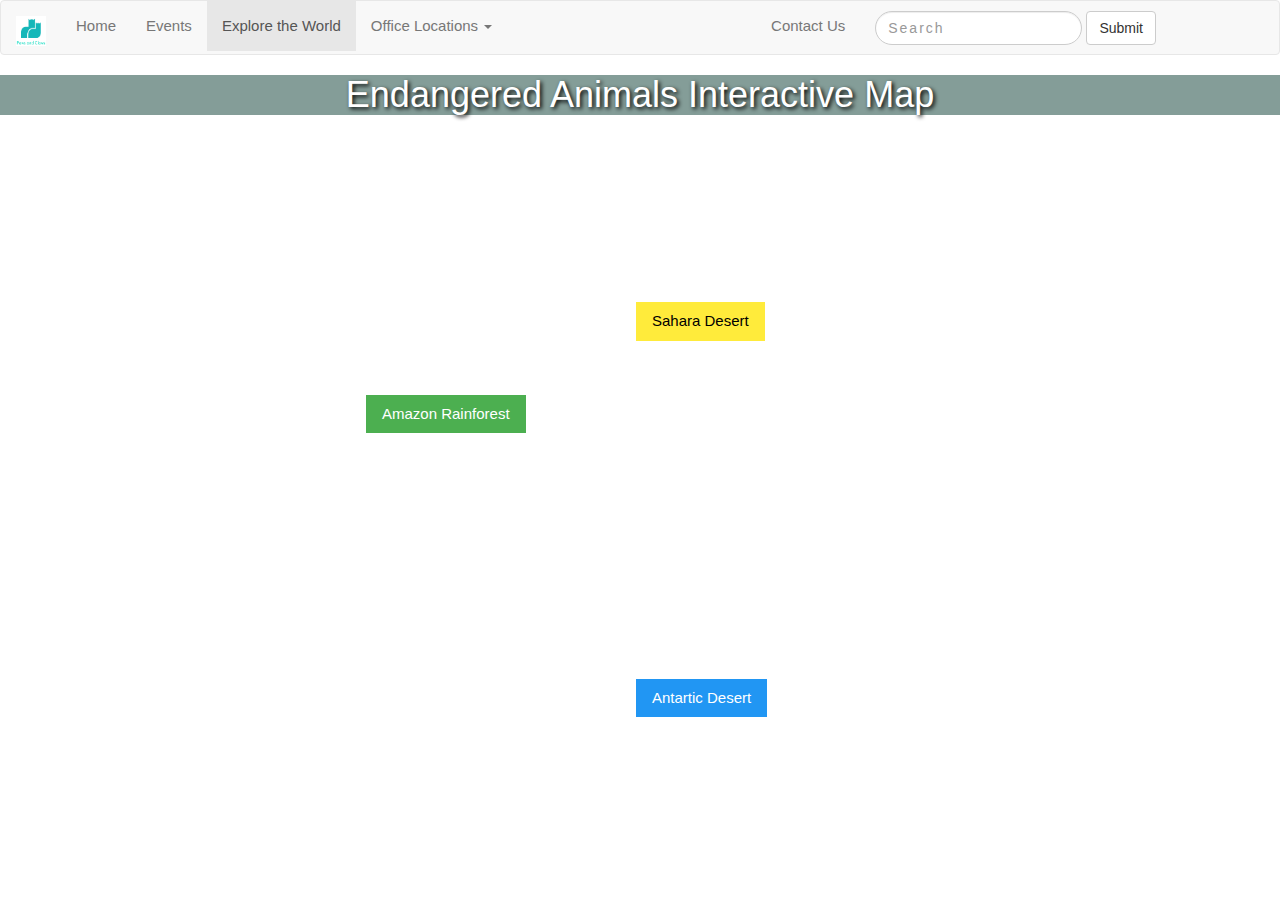
==== commit 969a675b: "Merge branch 'feature' of https://github.com/fatma123555/Paws_N_Claws into feature" ====
--- a/Explore_the_world.html
+++ b/Explore_the_world.html
@@ -14,201 +14,181 @@
  </head>
 
 
-  <header>
-    <nav class="navbar navbar-default">
-  <div class="container-fluid">
-    <div class="navbar-header">
-      <a class="navbar-brand" href="index.html">
-        <img alt="Brand" src="logo.png" width="30" height="30">
-      </a>
-  <div class="container">
-    <div class="navbar-header">
-      <button type="button" class="navbar-toggle collapsed" data-toggle="collapse" data-target="#bs-example-navbar-collapse-1" aria-expanded="false">
-        <span class="sr-only">Toggle navigation</span>
-        <span class="icon-bar"></span>
-        <span class="icon-bar"></span>
-        <span class="icon-bar"></span>
-      </button>
-    </div>
-    <div class="collapse navbar-collapse" id="bs-example-navbar-collapse-1">
-      <ul class="nav navbar-nav">
-        <li><a href="index.html">Home</a></li>
-        <li><a href="#">Events</a></li>
-        <li class="active"><a href="Explore_the_world.html">Explore the World<span class="sr-only">(current)</span></a></li>
-        <li class="dropdown">
-                  <a href="#" class="dropdown-toggle" data-toggle="dropdown" role="button" aria-haspopup="true" aria-expanded="false">Office Locations <span class="caret"></span></a>
-                  <ul class="dropdown-menu">
-                    <li><a href="#">Birmingham</a></li>
-                    <li><a href="#">London</a></li>
-                    <li><a href="#">Manchester</a></li>
-          </ul>
-      </ul>
+    <header>
+      <nav class="navbar navbar-default">
+        <div class="container-fluid">
+          <div class="navbar-header">
+            <a class="navbar-brand" href="index.html">
+              <img alt="Brand" src="logo.png" width="30" height="30">
+            </a>
+            <div class="container">
+              <div class="navbar-header">
+                <button type="button" class="navbar-toggle collapsed" data-toggle="collapse" data-target="#bs-example-navbar-collapse-1" aria-expanded="false">
+                  <span class="sr-only">Toggle navigation</span>
+                  <span class="icon-bar"></span>
+                  <span class="icon-bar"></span>
+                  <span class="icon-bar"></span>
+                </button>
+              </div>
+              <div class="collapse navbar-collapse" id="bs-example-navbar-collapse-1">
+                <ul class="nav navbar-nav">
+                  <li><a href="index.html">Home</a></li>
+                  <li><a href="#">Events</a></li>
+                  <li class="active"><a href="Explore_the_world.html">Explore the World<span class="sr-only">(current)</span></a></li>
+                  <li class="dropdown">
+                    <a href="#" class="dropdown-toggle" data-toggle="dropdown" role="button" aria-haspopup="true" aria-expanded="false">Office Locations <span class="caret"></span></a>
+                    <ul class="dropdown-menu">
+                      <li><a href="#">Birmingham</a></li>
+                      <li><a href="#">London</a></li>
+                      <li><a href="#">Manchester</a></li>
+                    </ul>
+                  </ul>
+                  <form class="navbar-form navbar-right">
+                    <div class="form-group">
+                      <input type="text" class="form-control" placeholder="Search">
+                    </div>
+                    <button type="submit" class="btn btn-default">Submit</button>
+                  </form>
+                  <ul class="nav navbar-nav navbar-right">
+                    <li><a href="#">Contact Us</a></li>
+                  </ul>
+                </div>
+              </div>
+            </div>
+          </div>
+          </nav>
+          </header>
 
-      <form class="navbar-form navbar-right">
-        <div class="form-group">
-          <input type="text" class="form-control" placeholder="Search">
-        </div>
-        <button type="submit" class="btn btn-default">Submit</button>
-      </form>
-      <ul class="nav navbar-nav navbar-right">
-        <li><a href="#">Contact Us</a></li>
+          <body id="map-bg">
+            <link href='//fonts.googleapis.com/css?family=Roboto+Condensed:300,400,700' rel='stylesheet' type='text/css'>
+            <link href='//fonts.googleapis.com/css?family=Roboto:100,300,400,700,900' rel='stylesheet' type='text/css'>
+              <div>
+                <center>
+                  <h1 id="title-EA">Endangered Animals Interactive Map</h1>
+                </center>
+              </div>
 
-<<<<<<< HEAD
+              <div class="w3-container">
+                <button id="amazon" onclick="document.getElementById('id01').style.display='block'" class="w3-button w3-green">Amazon Rainforest</button>
 
-=======
->>>>>>> 2ea4d444901fd69c089d7fda5c19bc50d3d1c63a
-      </ul>
-    </div>
-  </div>
-  </nav>
-</header>
+                <div id="id01" class="w3-modal">
+                  <div class="w3-modal-content">
+                    <div class="w3-container">
+                      <span onclick="document.getElementById('id01').style.display='none'" class="w3-button w3-display-topright">&times;</span>
+                      <header class="w3-container w3-light-green"><h2>Amazon Rainforest</h2></header>
+                      <body>
+                        <div class="row">
+                          <div class="col-md-6">
+                            <img style="padding: 20px 10px" src="img/Amazon.jpg" width="430" height="380">
+                            <img style="padding: 20px 10px; float: left" src="img/monkey.jpg" width="250" height="200">
+                            <p style="padding: 10px 10px 10px 250px;"><b><em>Spider Monkey</em></b></p>
+                            <ul style="padding: 10px 10px 0px 260px;">
+                              <li>A single troop can consist of 20-30 members</li>
+                              <li>Their average lifespan is 28-30 years</li>
+                              <li>They only have four curved fingers which look like a hook and lack a thumb</li>
+                            </ul>
+                          </div>
+                          <div class="col-md-6">
+                            <p style="padding: 20px 10px"><strong>Fun Facts!</strong></p>
+                            <ul>
+                              <li>Amazon is thought to have 2.5 million species of insects</li>
+                              <li>A lot of our food types and medicinal ingredients comes from the Amazon</li>
+                              <li>The forest floor is almost completely black - only 1% of sunlight makes it through</li>
+                            </ul>
+                            <img style="padding: 20px 10px;" src="img/tapir.jpg" width="400" height"350">
+                            <p><b><em>Tapir</em></b></p>
+                            <ul>
+                              <li>Tapir are hoofed mammals, with very think skin</li>
+                              <li>Despite their bulky size, they're known to move very quickly through impenetrable forrest terrain</li>
+                              <li>They feed off fruits and clay to gain nutrients and minerals</li>
+                            </ul>
+                          </div>
+                        </div>
+                      </body>
+                    </div>
+                  </div>
+                </div>
+              </div>
 
-<<<<<<< HEAD
+              <div class="w3-container">
+                <button id="antartica" onclick="document.getElementById('id02').style.display='block'" class="w3-button w3-blue">Antartic Desert</button>
 
-  <body>
-    <link href='//fonts.googleapis.com/css?family=Roboto+Condensed:300,400,700' rel='stylesheet' type='text/css'>
-    <link href='//fonts.googleapis.com/css?family=Roboto:100,300,400,700,900' rel='stylesheet' type='text/css'>
->>>>>>> a4b1aea90e54109cdce8c010b6d8d9e193e51d76
-=======
->>>>>>> 2ea4d444901fd69c089d7fda5c19bc50d3d1c63a
-  <body id="map-bg">
-    <style>
-    </style>
-<div>
-    <center>
-<h1 id="title-EA">Endangered Animals Interactive Map</h1>
-</center>
-</div>
-<div class="w3-container">
-  <button id="amazon" onclick="document.getElementById('id01').style.display='block'" class="w3-button w3-green">Amazon Rainforest</button>
+                <div id="id02" class="w3-modal">
+                  <div class="w3-modal-content">
+                    <div class="w3-container">
+                      <span onclick="document.getElementById('id02').style.display='none'" class="w3-button w3-display-topright">&times;</span>
+                      <header class="w3-container w3-light-blue"><h2>Antartic Desert</h2></header>
+                      <body>
+                        <div class="row">
+                          <div class="col-md-6">
+                            <img style="padding: 20px 10px" src="img/antartica.jpg" width="430" height="380">
+                          </br>
+                          <p style="padding: 0px 0px 10px 20px"><em>"Antarctica still blows my mind. It is vast, remote, otherworldly and beautiful beyond imagination. But it is also fragile and vulnerable to the worst effects of climate change and fishing. I've spent more than two years living on the ice and two decades working to ensure that Antarctic remains protected for future generations."</em></p>
+                          <p style="padding: 0px 0px 0px 40px"><b>Rod Downie</b></p>
+                          <p style="padding: 0px 0px 0px 40px"><b><em>Polar programme manager</em></b></p>
+                        </div>
+                        <div class="col-md-6">
+                          <p style="padding: 20px 10px">
+                            <b>Fun Facts!</b>
+                            <ul>
+                              <li>Antarctica is the southernmost continent on Earth</li>
+                              <li>Antarctica is bigger than Europe and almost double the size of Australia</li>
+                              <li>The name ‘Antarctica’ comes from a Greek word meaning ‘opposite to the north’</li>
+                            </ul>
+                          </p>
+                        </br>
+                        <img src="img/penguin.jpg" style="float: left">
+                        <p style="padding: 10px 10px 10px 250px;"><b><em>Chinstrap Penguin</em></b></p>
+                        <ul style="padding: 10px 10px 0px 260px;">
+                          <li>Chinstrap Penguins live for about 20 years</li>
+                          <li>Outside of the breeding season Chinstrap Penguins will often congregate on icebergs</li>
+                          <li>Pygoscelis means “rump-legged.”</li>
+                        </ul>
+                      </div>
+                    </div>
+                  </body>
+                </div>
+              </div>
+            </div>
+          </div>
 
-  <div id="id01" class="w3-modal">
-    <div class="w3-modal-content">
-      <div class="w3-container">
-        <span onclick="document.getElementById('id01').style.display='none'" class="w3-button w3-display-topright">&times;</span>
-        <header class="w3-container w3-light-green"><h2>Amazon Rainforest</h2></header>
-        <body>
-          <div class="row">
-            <div class="col-md-6">
-              <img style="padding: 20px 10px" src="img/Amazon.jpg" width="430" height="380">
+          <div class="w3-container">
+            <button id="sahara" onclick="document.getElementById('id03').style.display='block'" class="w3-button w3-yellow">Sahara Desert</button>
+
+            <div id="id03" class="w3-modal">
+              <div class="w3-modal-content">
+                <div class="w3-container">
+                  <span onclick="document.getElementById('id03').style.display='none'" class="w3-button w3-display-topright">&times;</span>
+                  <header class="w3-container w3-yellow"><h2><b>Sahara Desert</b></h2></header>
+                  <body>
+                    <div class="row">
+                      <div class="col-md-6">
+                        <img style="padding: 20px 10px" src="img/sahara.jpg" width="400" height="280">
+                        <img class="resize" style="padding: 20px 10px; float: left" src="img/viper.jpg">
+                        <p style="padding: 20px 10px"><b><em>Sand Viper</em></b></p>
+                        <ul style="padding: 10px 10px 50px 200px">
+                          <li>Deadly super species Cerastes vipers </li>
+                          <li>Potent hemotoxin in kills its prey almost instantly</li>
+                          <li>Eats small mammals, birds, and lizards</li>
+                        </ul>
+                      </div>
+                      <div class="col-md-6">
+                        <p style="padding: 20px 10px"><b>Fun Facts!</b></p>
+                        <ul>
+                          <li>The desert shrinks and grows depending on the climate</li>
+ 	                        <li>It used to be a rich, fertile farmland</li>
+                          <li>It snowed in the Sahara desert for 30 minutes on the 18th of February 1979</li>
+                        </ul>
+                      </br>
+                    </br>
+                    <p><b><em>Addax</em></b></p>
+                    <img style="float: left; width: 300px; height: 250px;" src="img/addax.jpg">
+                  </div>
+                </div>
+              </body>
             </div>
-           <div class="col-md-6">
-             <p style="padding: 20px 10px"><strong>Fun Facts!</strong></p>
-             <ul>
-               <li>Amazon is thought to have 2.5 million species of insects</li>
-               <li>A lot of our food types and medicinal ingredients comes from the amazon</li>
-               <li>The forest floor is almost completely black - only 1% of sunlight makes it through</li>
-             </ul>
-           </div>
-         </div>
-      </body>
-      </div>
-    </div>
-  </div>
-</div>
-
-<div class="w3-container">
-  <button id="antartica" onclick="document.getElementById('id02').style.display='block'" class="w3-button w3-blue">Antartic Desert</button>
-
-  <div id="id02" class="w3-modal">
-    <div class="w3-modal-content">
-      <div class="w3-container">
-        <span onclick="document.getElementById('id02').style.display='none'" class="w3-button w3-display-topright">&times;</span>
-        <header class="w3-container w3-light-blue"><h2>Antartic Desert</h2></header>
-        <body>
-          <div class="row">
-            <div class="col-md-6">
-              <img style="padding: 20px 10px" src="img/antartica.jpg" width="430" height="380">
-            </br>
-            <p style="padding: 0px 0px 10px 20px"><em>"Antarctica still blows my mind. It is vast, remote, otherworldly and beautiful beyond imagination. But it is also fragile and vulnerable to the worst effects of climate change and fishing. I've spent more than two years living on the ice and two decades working to ensure that Antarctic remains protected for future generations."</em></p>
-            <p style="padding: 0px 0px 0px 40px"><b>Rod Downie</b></p>
-            <p style="padding: 0px 0px 0px 40px"><b><em>Polar programme manager</em></b></p>
-            </div>
-           <div class="col-md-6">
-             <p style="padding: 20px 10px">
-               <b>Fun Facts!</b>
-               <ul>
-                 <li>Antarctica is the southernmost continent on Earth</li>
-                 <li>Antarctica is bigger than Europe and almost double the size of Australia</li>
-                 <li>The name ‘Antarctica’ comes from a Greek word meaning ‘opposite to the north’</li>
-               </ul>
-             </p>
-           </br>
-             <img src="img/penguin.jpg" style="float: left">
-             <p style="padding: 10px 10px 10px 250px;"><b><em>Chinstrap Penguin</em></b></p>
-             <ul style="padding: 10px 10px 0px 260px;">
-               <li>Chinstrap Penguins live for about 20 years</li>
-               <li>Outside of the breeding season Chinstrap Penguins will often congregate on icebergs</li>
-               <li>Pygoscelis means “rump-legged.”</li>
-             </ul>
-           </div>
-         </div>
-      </body>
-      </div>
-    </div>
-  </div>
-</div>
-
- <div class="w3-container">
-   <button id="sahara" onclick="document.getElementById('id03').style.display='block'" class="w3-button w3-yellow">Sahara Desert</button>
-
-   <div id="id03" class="w3-modal">
-     <div class="w3-modal-content">
-       <div class="w3-container">
-         <span onclick="document.getElementById('id03').style.display='none'" class="w3-button w3-display-topright">&times;</span>
-         <header class="w3-container w3-yellow"><h2><b>Sahara Desert</b></h2></header>
-         <body>
-           <div class="row">
-             <div class="col-md-6">
-               <img style="padding: 20px 10px" src="img/sahara.jpg" width="400" height="280">
-               <img class="resize" style="padding: 20px 10px; float: left" src="img/viper.jpg">
-               <p style="padding: 20px 10px"><b><em>Sand Viper</em></b></p>
-               <ul style="padding: 10px 10px 50px 200px">
-                 <li>Deadly super species Cerastes vipers </li>
-                 <li>Potent hemotoxin in kills its prey almost instantly</li>
-                 <li>Eats small mammals, birds, and lizards</li>
-               </ul>
-              </div>
-             <div class="col-md-6">
-               <p style="padding: 20px 10px"><b>Fun Facts!</b></p>
-               <ul>
-                 <li>The desert shrinks and grows depending on the climate</li>
- 	               <li>It used to be a rich, fertile farmland</li>
-                 <li>It snowed in the Sahara desert for 30 minutes on the 18th of February 1979</li>
-               </ul>
-             </br>
-           </br>
-               <p><b><em>Addax</em></b></p>
-
-
-                <img style="float: left; width: 300px; height: 250px;" src="img/addax.jpg">
-               </div>
-              </div>
-              <div>
-                </div>
-
-
-
-           </div>
           </div>
-<<<<<<< HEAD
-
-=======
->>>>>>> 2ea4d444901fd69c089d7fda5c19bc50d3d1c63a
-       </body>
-     </div>
-     </div>
-     </div>
- </body>
-
-<<<<<<< HEAD
-
         </div>
       </div>
-    </div>
-  </div>
-</body>
-
-=======
->>>>>>> 2ea4d444901fd69c089d7fda5c19bc50d3d1c63a
-</html>
+    </body>
+  </html>
